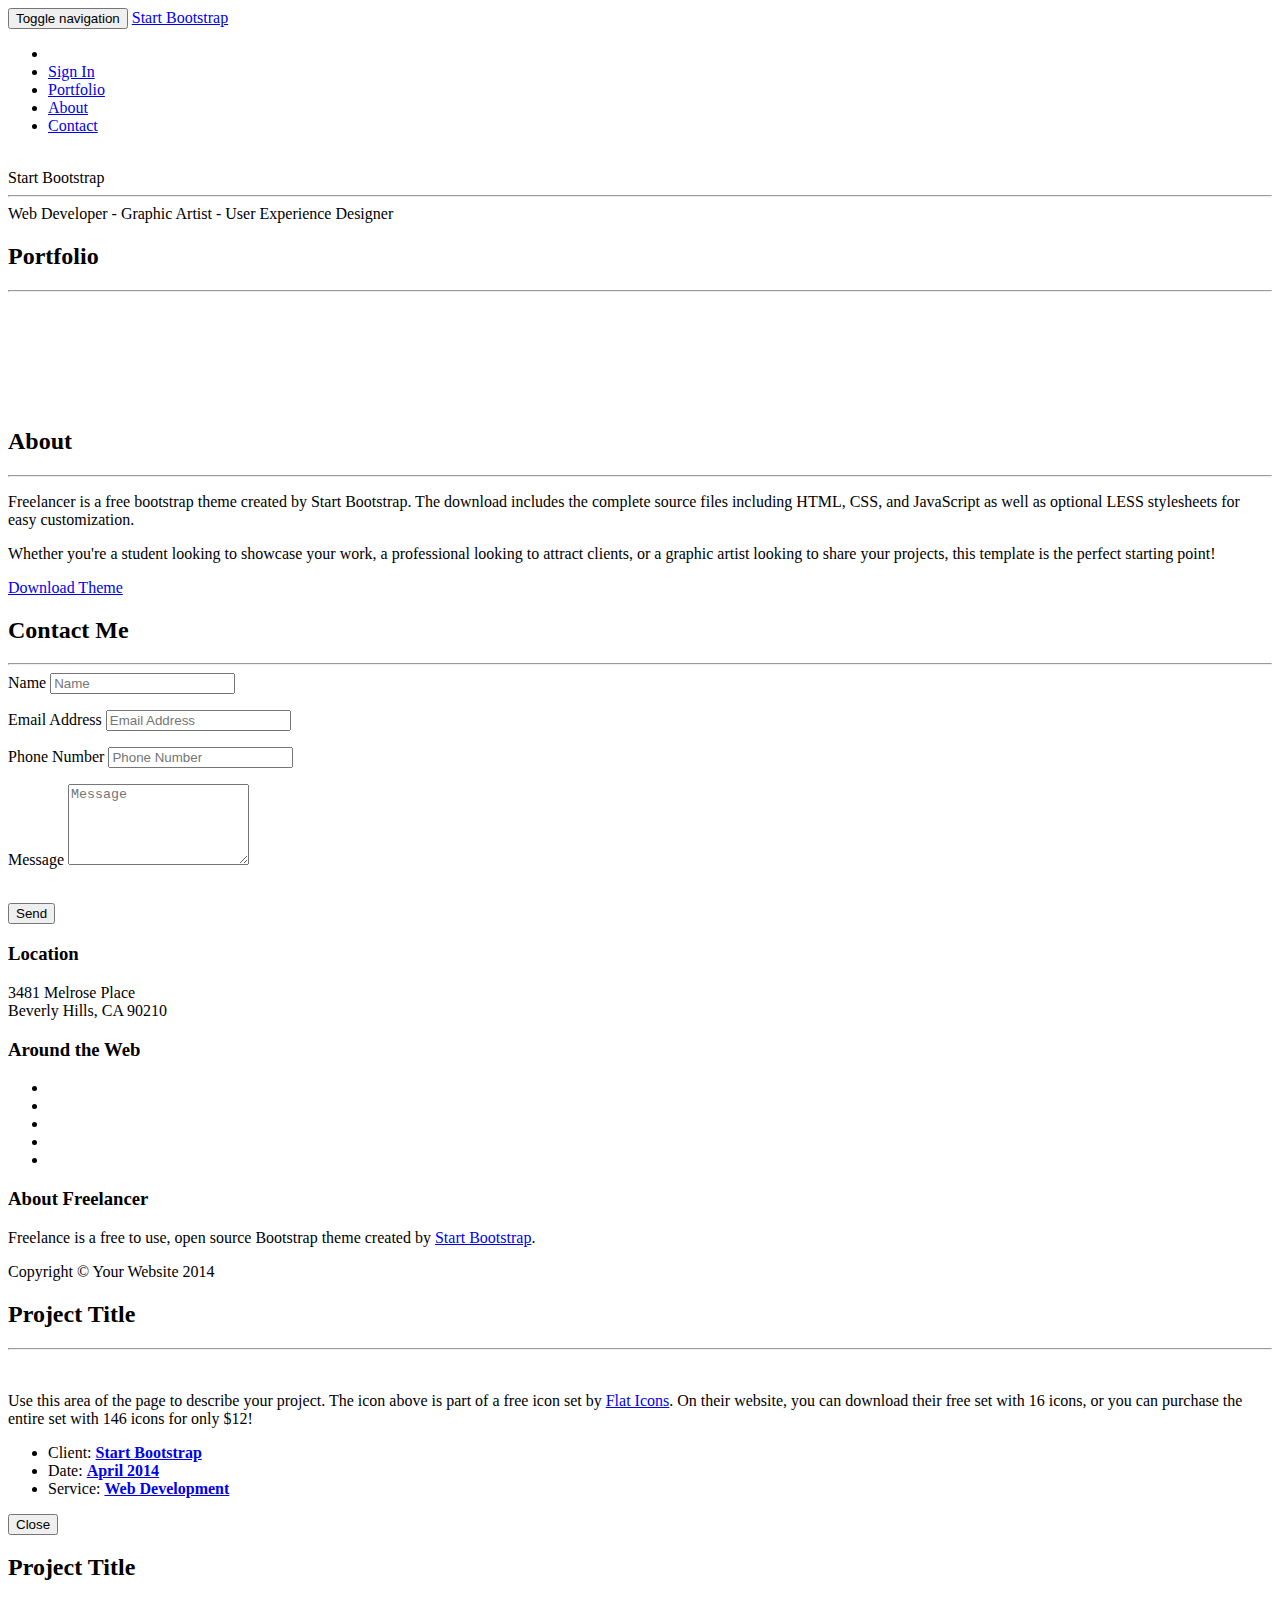
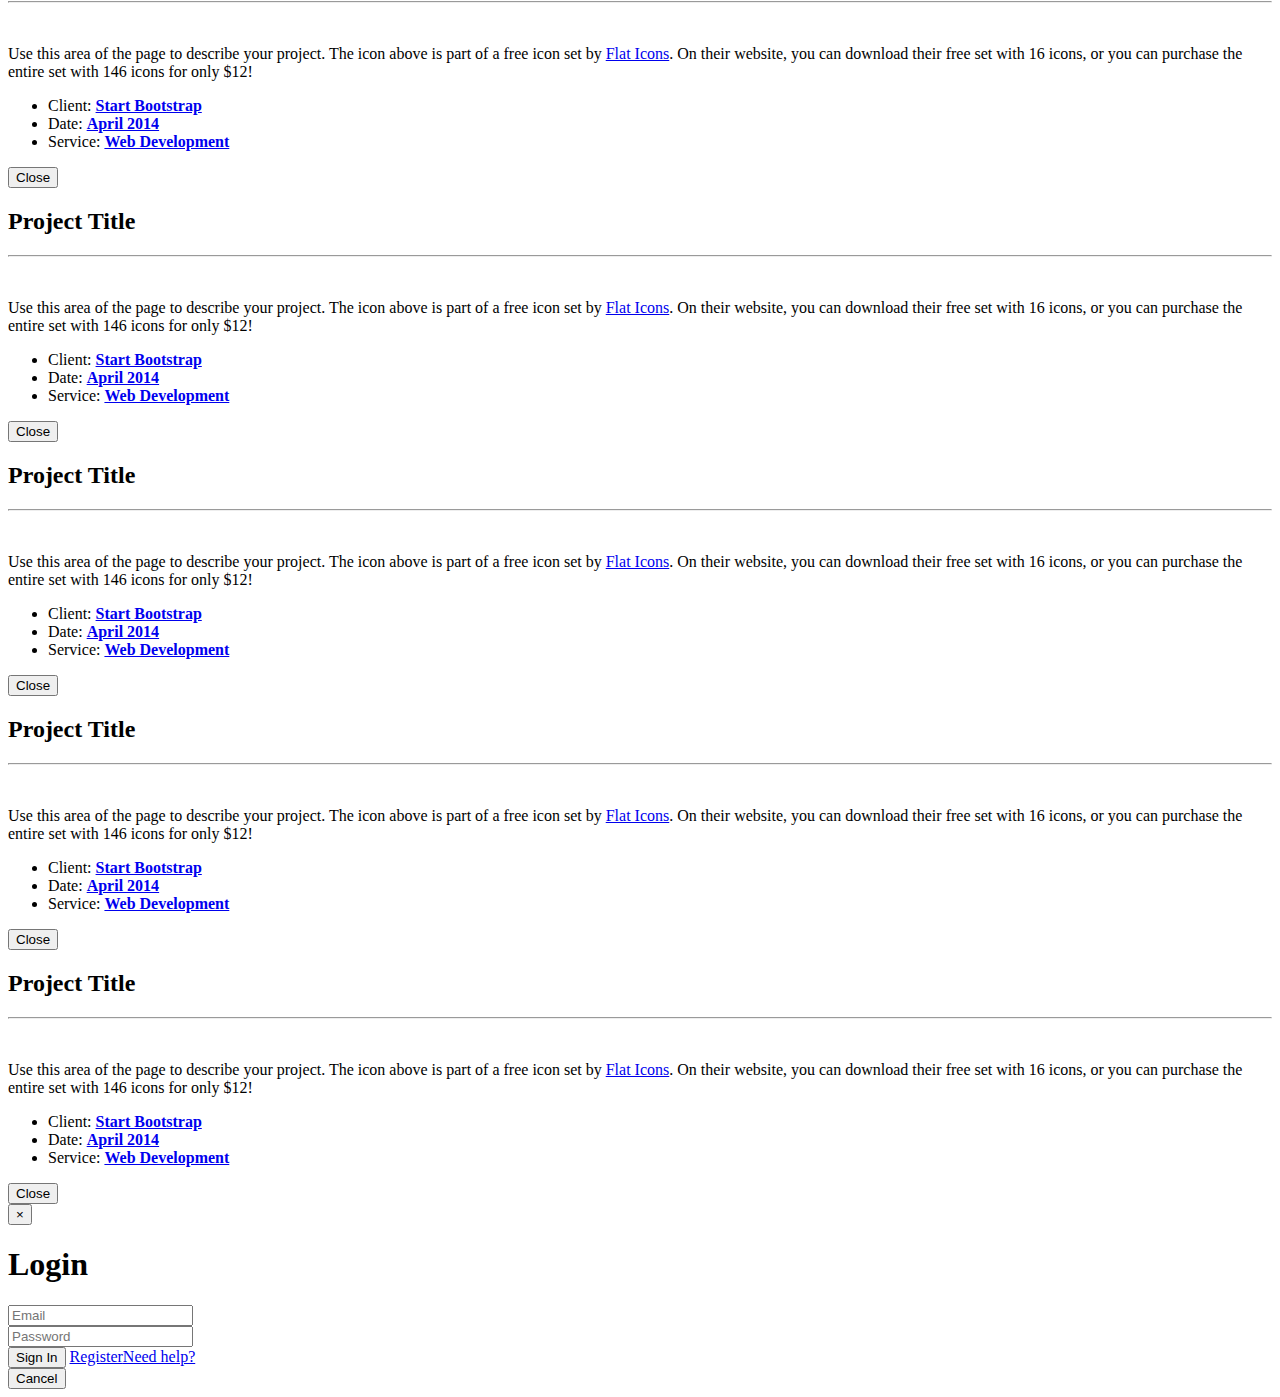
==== templates/index.html @ b5296ae6 "some minor ui changes" ====
<!DOCTYPE html>
<html lang="en">

<head>

    <meta charset="utf-8">
    <meta http-equiv="X-UA-Compatible" content="IE=edge">
    <meta name="viewport" content="width=device-width, initial-scale=1">
    <meta name="description" content="">
    <meta name="author" content="">

    <title>Freelancer - Start Bootstrap Theme</title>

    <!-- Bootstrap Core CSS - Uses Bootswatch Flatly Theme: http://bootswatch.com/flatly/ -->
    <link href="static/css/bootstrap.min.css" rel="stylesheet">

    <!-- Custom CSS -->
    <link href="static/css/freelancer.css" rel="stylesheet">

    <!-- Custom Fonts -->
    <link href="font-awesome-4.1.0/css/font-awesome.min.css" rel="stylesheet" type="text/css">
    <link href="http://fonts.googleapis.com/css?family=Montserrat:400,700" rel="stylesheet" type="text/css">
    <link href="http://fonts.googleapis.com/css?family=Lato:400,700,400italic,700italic" rel="stylesheet" type="text/css">

    <!-- HTML5 Shim and Respond.js IE8 support of HTML5 elements and media queries -->
    <!-- WARNING: Respond.js doesn't work if you view the page via file:// -->
    <!--[if lt IE 9]>
        <script src="https://oss.maxcdn.com/libs/html5shiv/3.7.0/html5shiv.js"></script>
        <script src="https://oss.maxcdn.com/libs/respond.js/1.4.2/respond.min.js"></script>
    <![endif]-->

</head>

<body id="page-top" class="index">

    <!-- Navigation -->
    <nav class="navbar navbar-default navbar-fixed-top">
        <div class="container">
            <!-- Brand and toggle get grouped for better mobile display -->
            <div class="navbar-header page-scroll">
                <button type="button" class="navbar-toggle" data-toggle="collapse" data-target="#bs-example-navbar-collapse-1">
                    <span class="sr-only">Toggle navigation</span>
                    <span class="icon-bar"></span>
                    <span class="icon-bar"></span>
                    <span class="icon-bar"></span>
                </button>
                <a class="navbar-brand" href="#page-top">Start Bootstrap</a>
            </div>

            <!-- Collect the nav links, forms, and other content for toggling -->
            <div class="collapse navbar-collapse" id="bs-example-navbar-collapse-1">
                <ul class="nav navbar-nav navbar-right">
                    <li class="hidden">
                        <a href="#page-top"></a>
                    </li>
                    <li class="page-scroll">
                        <a href="#signin_modal" class="portfolio-link" data-toggle="modal">Sign In</a>
                    </li>
                    <li class="page-scroll">
                        <a href="#portfolio">Portfolio</a>
                    </li>
                    <li class="page-scroll">
                        <a href="#about">About</a>
                    </li>
                    <li class="page-scroll">
                        <a href="#contact">Contact</a>
                    </li>
                </ul>
            </div>
            <!-- /.navbar-collapse -->
        </div>
        <!-- /.container-fluid -->
    </nav>

    <!-- Header -->
    <header>
        <div class="container">
            <div class="row">
                <div class="col-lg-12">
                    <img class="img-responsive" src="static/img/profile.png" alt="">
                    <div class="intro-text">
                        <span class="name">Start Bootstrap</span>
                        <hr class="star-light">
                        <span class="skills">Web Developer - Graphic Artist - User Experience Designer</span>
                    </div>
                </div>
            </div>
        </div>
    </header>

    <!-- Portfolio Grid Section -->
    <section id="portfolio">
        <div class="container">
            <div class="row">
                <div class="col-lg-12 text-center">
                    <h2>Portfolio</h2>
                    <hr class="star-primary">
                </div>
            </div>
            <div class="row">
                <div class="col-sm-4 portfolio-item">
                    <a href="#portfolioModal1" class="portfolio-link" data-toggle="modal">
                        <div class="caption">
                            <div class="caption-content">
                                <i class="fa fa-search-plus fa-3x"></i>
                            </div>
                        </div>
                        <img src="static/img/portfolio/cabin.png" class="img-responsive" alt="">
                    </a>
                </div>
                <div class="col-sm-4 portfolio-item">
                    <a href="#portfolioModal2" class="portfolio-link" data-toggle="modal">
                        <div class="caption">
                            <div class="caption-content">
                                <i class="fa fa-search-plus fa-3x"></i>
                            </div>
                        </div>
                        <img src="static/img/portfolio/cake.png" class="img-responsive" alt="">
                    </a>
                </div>
                <div class="col-sm-4 portfolio-item">
                    <a href="#portfolioModal3" class="portfolio-link" data-toggle="modal">
                        <div class="caption">
                            <div class="caption-content">
                                <i class="fa fa-search-plus fa-3x"></i>
                            </div>
                        </div>
                        <img src="static/img/portfolio/circus.png" class="img-responsive" alt="">
                    </a>
                </div>
                <div class="col-sm-4 portfolio-item">
                    <a href="#portfolioModal4" class="portfolio-link" data-toggle="modal">
                        <div class="caption">
                            <div class="caption-content">
                                <i class="fa fa-search-plus fa-3x"></i>
                            </div>
                        </div>
                        <img src="static/img/portfolio/game.png" class="img-responsive" alt="">
                    </a>
                </div>
                <div class="col-sm-4 portfolio-item">
                    <a href="#portfolioModal5" class="portfolio-link" data-toggle="modal">
                        <div class="caption">
                            <div class="caption-content">
                                <i class="fa fa-search-plus fa-3x"></i>
                            </div>
                        </div>
                        <img src="static/img/portfolio/safe.png" class="img-responsive" alt="">
                    </a>
                </div>
                <div class="col-sm-4 portfolio-item">
                    <a href="#portfolioModal6" class="portfolio-link" data-toggle="modal">
                        <div class="caption">
                            <div class="caption-content">
                                <i class="fa fa-search-plus fa-3x"></i>
                            </div>
                        </div>
                        <img src="static/img/portfolio/submarine.png" class="img-responsive" alt="">
                    </a>
                </div>
            </div>
        </div>
    </section>

    <!-- About Section -->
    <section class="success" id="about">
        <div class="container">
            <div class="row">
                <div class="col-lg-12 text-center">
                    <h2>About</h2>
                    <hr class="star-light">
                </div>
            </div>
            <div class="row">
                <div class="col-lg-4 col-lg-offset-2">
                    <p>Freelancer is a free bootstrap theme created by Start Bootstrap. The download includes the complete source files including HTML, CSS, and JavaScript as well as optional LESS stylesheets for easy customization.</p>
                </div>
                <div class="col-lg-4">
                    <p>Whether you're a student looking to showcase your work, a professional looking to attract clients, or a graphic artist looking to share your projects, this template is the perfect starting point!</p>
                </div>
                <div class="col-lg-8 col-lg-offset-2 text-center">
                    <a href="#" class="btn btn-lg btn-outline">
                        <i class="fa fa-download"></i> Download Theme
                    </a>
                </div>
            </div>
        </div>
    </section>

    <!-- Contact Section -->
    <section id="contact">
        <div class="container">
            <div class="row">
                <div class="col-lg-12 text-center">
                    <h2>Contact Me</h2>
                    <hr class="star-primary">
                </div>
            </div>
            <div class="row">
                <div class="col-lg-8 col-lg-offset-2">
                    <!-- To configure the contact form email address, go to mail/contact_me.php and update the email address in the PHP file on line 19. -->
                    <!-- The form should work on most web servers, but if the form is not working you may need to configure your web server differently. -->
                    <form name="sentMessage" id="contactForm" novalidate>
                        <div class="row control-group">
                            <div class="form-group col-xs-12 floating-label-form-group controls">
                                <label>Name</label>
                                <input type="text" class="form-control" placeholder="Name" id="name" required data-validation-required-message="Please enter your name.">
                                <p class="help-block text-danger"></p>
                            </div>
                        </div>
                        <div class="row control-group">
                            <div class="form-group col-xs-12 floating-label-form-group controls">
                                <label>Email Address</label>
                                <input type="email" class="form-control" placeholder="Email Address" id="email" required data-validation-required-message="Please enter your email address.">
                                <p class="help-block text-danger"></p>
                            </div>
                        </div>
                        <div class="row control-group">
                            <div class="form-group col-xs-12 floating-label-form-group controls">
                                <label>Phone Number</label>
                                <input type="tel" class="form-control" placeholder="Phone Number" id="phone" required data-validation-required-message="Please enter your phone number.">
                                <p class="help-block text-danger"></p>
                            </div>
                        </div>
                        <div class="row control-group">
                            <div class="form-group col-xs-12 floating-label-form-group controls">
                                <label>Message</label>
                                <textarea rows="5" class="form-control" placeholder="Message" id="message" required data-validation-required-message="Please enter a message."></textarea>
                                <p class="help-block text-danger"></p>
                            </div>
                        </div>
                        <br>
                        <div id="success"></div>
                        <div class="row">
                            <div class="form-group col-xs-12">
                                <button type="submit" class="btn btn-success btn-lg">Send</button>
                            </div>
                        </div>
                    </form>
                </div>
            </div>
        </div>
    </section>

    <!-- Footer -->
    <footer class="text-center">
        <div class="footer-above">
            <div class="container">
                <div class="row">
                    <div class="footer-col col-md-4">
                        <h3>Location</h3>
                        <p>3481 Melrose Place<br>Beverly Hills, CA 90210</p>
                    </div>
                    <div class="footer-col col-md-4">
                        <h3>Around the Web</h3>
                        <ul class="list-inline">
                            <li>
                                <a href="#" class="btn-social btn-outline"><i class="fa fa-fw fa-facebook"></i></a>
                            </li>
                            <li>
                                <a href="#" class="btn-social btn-outline"><i class="fa fa-fw fa-google-plus"></i></a>
                            </li>
                            <li>
                                <a href="#" class="btn-social btn-outline"><i class="fa fa-fw fa-twitter"></i></a>
                            </li>
                            <li>
                                <a href="#" class="btn-social btn-outline"><i class="fa fa-fw fa-linkedin"></i></a>
                            </li>
                            <li>
                                <a href="#" class="btn-social btn-outline"><i class="fa fa-fw fa-dribbble"></i></a>
                            </li>
                        </ul>
                    </div>
                    <div class="footer-col col-md-4">
                        <h3>About Freelancer</h3>
                        <p>Freelance is a free to use, open source Bootstrap theme created by <a href="http://startbootstrap.com">Start Bootstrap</a>.</p>
                    </div>
                </div>
            </div>
        </div>
        <div class="footer-below">
            <div class="container">
                <div class="row">
                    <div class="col-lg-12">
                        Copyright &copy; Your Website 2014
                    </div>
                </div>
            </div>
        </div>
    </footer>

    <!-- Scroll to Top Button (Only visible on small and extra-small screen sizes) -->
    <div class="scroll-top page-scroll visible-xs visble-sm">
        <a class="btn btn-primary" href="#page-top">
            <i class="fa fa-chevron-up"></i>
        </a>
    </div>

    <!-- Portfolio Modals -->
    <div class="portfolio-modal modal fade" id="portfolioModal1" tabindex="-1" role="dialog" aria-hidden="true">
        <div class="modal-content">
            <div class="close-modal" data-dismiss="modal">
                <div class="lr">
                    <div class="rl">
                    </div>
                </div>
            </div>
            <div class="container">
                <div class="row">
                    <div class="col-lg-8 col-lg-offset-2">
                        <div class="modal-body">
                            <h2>Project Title</h2>
                            <hr class="star-primary">
                            <img src="static/img/portfolio/cabin.png" class="img-responsive img-centered" alt="">
                            <p>Use this area of the page to describe your project. The icon above is part of a free icon set by <a href="https://sellfy.com/p/8Q9P/jV3VZ/">Flat Icons</a>. On their website, you can download their free set with 16 icons, or you can purchase the entire set with 146 icons for only $12!</p>
                            <ul class="list-inline item-details">
                                <li>Client:
                                    <strong><a href="http://startbootstrap.com">Start Bootstrap</a>
                                    </strong>
                                </li>
                                <li>Date:
                                    <strong><a href="http://startbootstrap.com">April 2014</a>
                                    </strong>
                                </li>
                                <li>Service:
                                    <strong><a href="http://startbootstrap.com">Web Development</a>
                                    </strong>
                                </li>
                            </ul>
                            <button type="button" class="btn btn-default" data-dismiss="modal"><i class="fa fa-times"></i> Close</button>
                        </div>
                    </div>
                </div>
            </div>
        </div>
    </div>
    <div class="portfolio-modal modal fade" id="portfolioModal2" tabindex="-1" role="dialog" aria-hidden="true">
        <div class="modal-content">
            <div class="close-modal" data-dismiss="modal">
                <div class="lr">
                    <div class="rl">
                    </div>
                </div>
            </div>
            <div class="container">
                <div class="row">
                    <div class="col-lg-8 col-lg-offset-2">
                        <div class="modal-body">
                            <h2>Project Title</h2>
                            <hr class="star-primary">
                            <img src="static/img/portfolio/cake.png" class="img-responsive img-centered" alt="">
                            <p>Use this area of the page to describe your project. The icon above is part of a free icon set by <a href="https://sellfy.com/p/8Q9P/jV3VZ/">Flat Icons</a>. On their website, you can download their free set with 16 icons, or you can purchase the entire set with 146 icons for only $12!</p>
                            <ul class="list-inline item-details">
                                <li>Client:
                                    <strong><a href="http://startbootstrap.com">Start Bootstrap</a>
                                    </strong>
                                </li>
                                <li>Date:
                                    <strong><a href="http://startbootstrap.com">April 2014</a>
                                    </strong>
                                </li>
                                <li>Service:
                                    <strong><a href="http://startbootstrap.com">Web Development</a>
                                    </strong>
                                </li>
                            </ul>
                            <button type="button" class="btn btn-default" data-dismiss="modal"><i class="fa fa-times"></i> Close</button>
                        </div>
                    </div>
                </div>
            </div>
        </div>
    </div>
    <div class="portfolio-modal modal fade" id="portfolioModal3" tabindex="-1" role="dialog" aria-hidden="true">
        <div class="modal-content">
            <div class="close-modal" data-dismiss="modal">
                <div class="lr">
                    <div class="rl">
                    </div>
                </div>
            </div>
            <div class="container">
                <div class="row">
                    <div class="col-lg-8 col-lg-offset-2">
                        <div class="modal-body">
                            <h2>Project Title</h2>
                            <hr class="star-primary">
                            <img src="static/img/portfolio/circus.png" class="img-responsive img-centered" alt="">
                            <p>Use this area of the page to describe your project. The icon above is part of a free icon set by <a href="https://sellfy.com/p/8Q9P/jV3VZ/">Flat Icons</a>. On their website, you can download their free set with 16 icons, or you can purchase the entire set with 146 icons for only $12!</p>
                            <ul class="list-inline item-details">
                                <li>Client:
                                    <strong><a href="http://startbootstrap.com">Start Bootstrap</a>
                                    </strong>
                                </li>
                                <li>Date:
                                    <strong><a href="http://startbootstrap.com">April 2014</a>
                                    </strong>
                                </li>
                                <li>Service:
                                    <strong><a href="http://startbootstrap.com">Web Development</a>
                                    </strong>
                                </li>
                            </ul>
                            <button type="button" class="btn btn-default" data-dismiss="modal"><i class="fa fa-times"></i> Close</button>
                        </div>
                    </div>
                </div>
            </div>
        </div>
    </div>
    <div class="portfolio-modal modal fade" id="portfolioModal4" tabindex="-1" role="dialog" aria-hidden="true">
        <div class="modal-content">
            <div class="close-modal" data-dismiss="modal">
                <div class="lr">
                    <div class="rl">
                    </div>
                </div>
            </div>
            <div class="container">
                <div class="row">
                    <div class="col-lg-8 col-lg-offset-2">
                        <div class="modal-body">
                            <h2>Project Title</h2>
                            <hr class="star-primary">
                            <img src="static/img/portfolio/game.png" class="img-responsive img-centered" alt="">
                            <p>Use this area of the page to describe your project. The icon above is part of a free icon set by <a href="https://sellfy.com/p/8Q9P/jV3VZ/">Flat Icons</a>. On their website, you can download their free set with 16 icons, or you can purchase the entire set with 146 icons for only $12!</p>
                            <ul class="list-inline item-details">
                                <li>Client:
                                    <strong><a href="http://startbootstrap.com">Start Bootstrap</a>
                                    </strong>
                                </li>
                                <li>Date:
                                    <strong><a href="http://startbootstrap.com">April 2014</a>
                                    </strong>
                                </li>
                                <li>Service:
                                    <strong><a href="http://startbootstrap.com">Web Development</a>
                                    </strong>
                                </li>
                            </ul>
                            <button type="button" class="btn btn-default" data-dismiss="modal"><i class="fa fa-times"></i> Close</button>
                        </div>
                    </div>
                </div>
            </div>
        </div>
    </div>
    <div class="portfolio-modal modal fade" id="portfolioModal5" tabindex="-1" role="dialog" aria-hidden="true">
        <div class="modal-content">
            <div class="close-modal" data-dismiss="modal">
                <div class="lr">
                    <div class="rl">
                    </div>
                </div>
            </div>
            <div class="container">
                <div class="row">
                    <div class="col-lg-8 col-lg-offset-2">
                        <div class="modal-body">
                            <h2>Project Title</h2>
                            <hr class="star-primary">
                            <img src="static/img/portfolio/safe.png" class="img-responsive img-centered" alt="">
                            <p>Use this area of the page to describe your project. The icon above is part of a free icon set by <a href="https://sellfy.com/p/8Q9P/jV3VZ/">Flat Icons</a>. On their website, you can download their free set with 16 icons, or you can purchase the entire set with 146 icons for only $12!</p>
                            <ul class="list-inline item-details">
                                <li>Client:
                                    <strong><a href="http://startbootstrap.com">Start Bootstrap</a>
                                    </strong>
                                </li>
                                <li>Date:
                                    <strong><a href="http://startbootstrap.com">April 2014</a>
                                    </strong>
                                </li>
                                <li>Service:
                                    <strong><a href="http://startbootstrap.com">Web Development</a>
                                    </strong>
                                </li>
                            </ul>
                            <button type="button" class="btn btn-default" data-dismiss="modal"><i class="fa fa-times"></i> Close</button>
                        </div>
                    </div>
                </div>
            </div>
        </div>
    </div>
    <div class="portfolio-modal modal fade" id="portfolioModal6" tabindex="-1" role="dialog" aria-hidden="true">
        <div class="modal-content">
            <div class="close-modal" data-dismiss="modal">
                <div class="lr">
                    <div class="rl">
                    </div>
                </div>
            </div>
            <div class="container">
                <div class="row">
                    <div class="col-lg-8 col-lg-offset-2">
                        <div class="modal-body">
                            <h2>Project Title</h2>
                            <hr class="star-primary">
                            <img src="static/img/portfolio/submarine.png" class="img-responsive img-centered" alt="">
                            <p>Use this area of the page to describe your project. The icon above is part of a free icon set by <a href="https://sellfy.com/p/8Q9P/jV3VZ/">Flat Icons</a>. On their website, you can download their free set with 16 icons, or you can purchase the entire set with 146 icons for only $12!</p>
                            <ul class="list-inline item-details">
                                <li>Client:
                                    <strong><a href="http://startbootstrap.com">Start Bootstrap</a>
                                    </strong>
                                </li>
                                <li>Date:
                                    <strong><a href="http://startbootstrap.com">April 2014</a>
                                    </strong>
                                </li>
                                <li>Service:
                                    <strong><a href="http://startbootstrap.com">Web Development</a>
                                    </strong>
                                </li>
                            </ul>
                            <button type="button" class="btn btn-default" data-dismiss="modal"><i class="fa fa-times"></i> Close</button>
                        </div>
                    </div>
                </div>
            </div>
        </div>
    </div>

    <div class="portfolio-modal modal fade" id="signin_modal" tabindex="-1" role="dialog" aria-hidden="true">
        <div class="modal-content">
            <div class="close-modal" data-dismiss="modal">
                <div class="lr">
                    <div class="rl">
                    </div>
                </div>
            </div>
            <div class="container">
                <div class="row">
                    <div class="col-lg-8 col-lg-offset-2">
                        <div class="modal-header">
                            <button type="button" class="close" data-dismiss="modal" aria-hidden="true">×</button>
                            <h1 class="text-center">Login</h1>
                        </div>
                        <div class="modal-body">
                            <form class="form col-md-12 center-block">
                            <div class="form-group">
                              <input type="text" class="form-control input-lg" placeholder="Email">
                            </div>
                            <div class="form-group">
                              <input type="password" class="form-control input-lg" placeholder="Password">
                            </div>
                            <div class="form-group">
                              <button class="btn btn-primary btn-lg btn-block">Sign In</button>
                              <span class="pull-right"><a href="#">Register</a></span><span><a href="#">Need help?</a></span>
                            </div>
                          </form>
                        </div>
                        <div class="modal-footer">
                            <div class="col-md-12">
                            <button class="btn" data-dismiss="modal" aria-hidden="true">Cancel</button>
                            </div>
                        </div>
                    </div>
                </div>
            </div>
        </div>
    </div>

    <!-- jQuery Version 1.11.0 -->
    <script src="static/js/jquery-1.11.0.js"></script>

    <!-- Bootstrap Core JavaScript -->
    <script src="static/js/bootstrap.min.js"></script>

    <!-- Plugin JavaScript -->
    <script src="http://cdnjs.cloudflare.com/ajax/libs/jquery-easing/1.3/jquery.easing.min.js"></script>
    <script src="static/js/classie.js"></script>
    <script src="static/js/cbpAnimatedHeader.js"></script>

    <!-- Contact Form JavaScript -->
    <script src="static/js/jqBootstrapValidation.js"></script>
    <script src="static/js/contact_me.js"></script>

    <!-- Custom Theme JavaScript -->
    <script src="static/js/freelancer.js"></script>

</body>

</html>
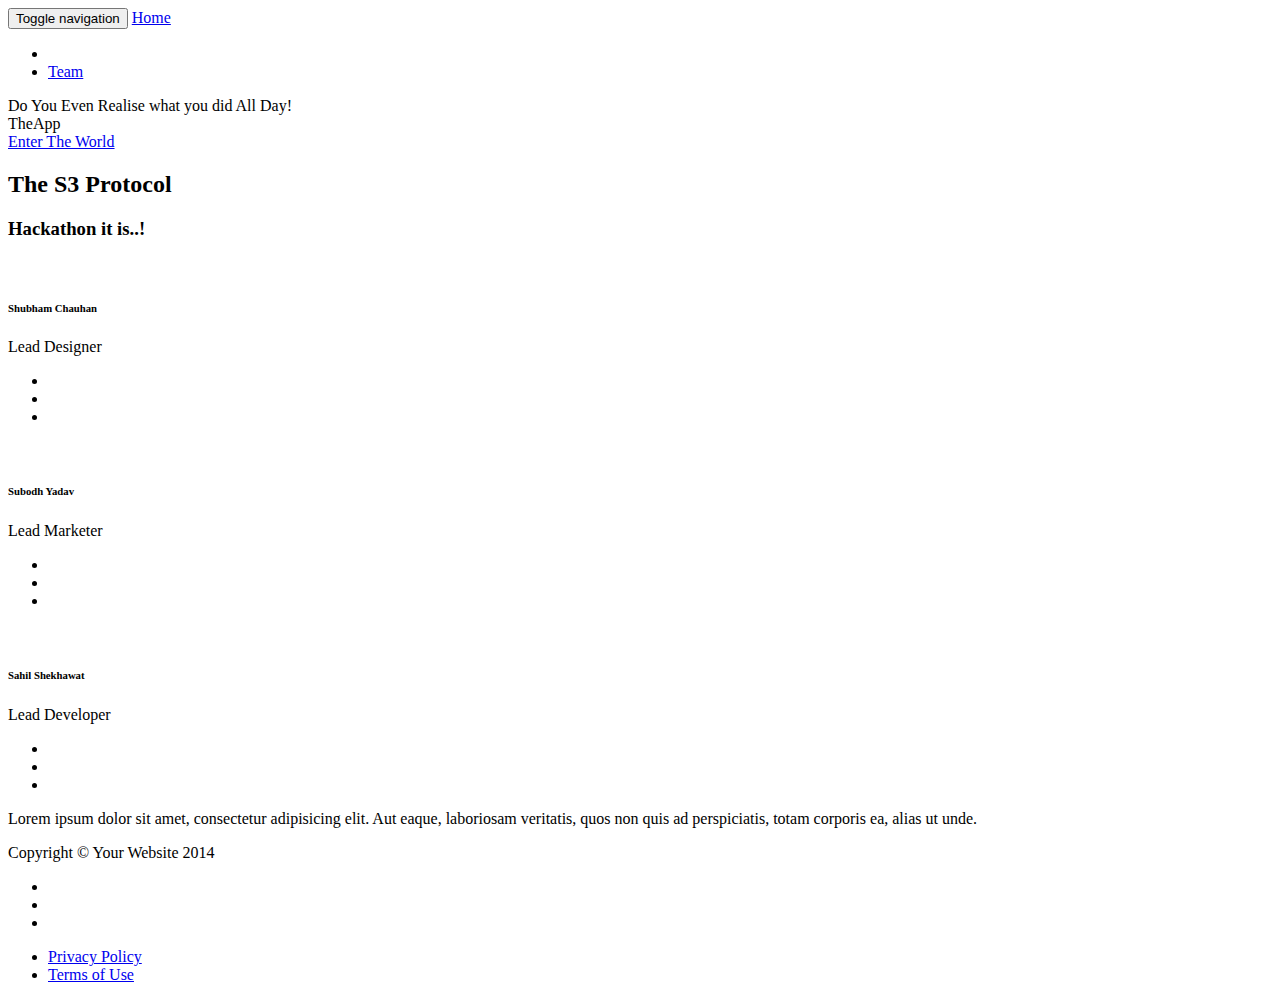
==== commit 3cb30ea9: "frontend initial stage" ====
--- a/templates/index.html
+++ b/templates/index.html
@@ -2,25 +2,26 @@
 <html lang="en">
 
 <head>
-
     <meta charset="utf-8">
     <meta http-equiv="X-UA-Compatible" content="IE=edge">
     <meta name="viewport" content="width=device-width, initial-scale=1">
     <meta name="description" content="">
     <meta name="author" content="">
 
-    <title>Freelancer - Start Bootstrap Theme</title>
+    <title>Shubham Chauhan</title>
 
-    <!-- Bootstrap Core CSS - Uses Bootswatch Flatly Theme: http://bootswatch.com/flatly/ -->
-    <link href="static/css/bootstrap.min.css" rel="stylesheet">
+    <!-- Bootstrap Core CSS -->
+    <link href="css/bootstrap.min.css" rel="stylesheet">
 
     <!-- Custom CSS -->
-    <link href="static/css/freelancer.css" rel="stylesheet">
+    <link href="css/agency.css" rel="stylesheet">
 
     <!-- Custom Fonts -->
     <link href="font-awesome-4.1.0/css/font-awesome.min.css" rel="stylesheet" type="text/css">
     <link href="http://fonts.googleapis.com/css?family=Montserrat:400,700" rel="stylesheet" type="text/css">
-    <link href="http://fonts.googleapis.com/css?family=Lato:400,700,400italic,700italic" rel="stylesheet" type="text/css">
+    <link href='http://fonts.googleapis.com/css?family=Kaushan+Script' rel='stylesheet' type='text/css'>
+    <link href='http://fonts.googleapis.com/css?family=Droid+Serif:400,700,400italic,700italic' rel='stylesheet' type='text/css'>
+    <link href='http://fonts.googleapis.com/css?family=Roboto+Slab:400,100,300,700' rel='stylesheet' type='text/css'>
 
     <!-- HTML5 Shim and Respond.js IE8 support of HTML5 elements and media queries -->
     <!-- WARNING: Respond.js doesn't work if you view the page via file:// -->
@@ -44,7 +45,7 @@
                     <span class="icon-bar"></span>
                     <span class="icon-bar"></span>
                 </button>
-                <a class="navbar-brand" href="#page-top">Start Bootstrap</a>
+                <a class="navbar-brand page-scroll" href="#page-top">Home</a>
             </div>
 
             <!-- Collect the nav links, forms, and other content for toggling -->
@@ -53,17 +54,8 @@
                     <li class="hidden">
                         <a href="#page-top"></a>
                     </li>
-                    <li class="page-scroll">
-                        <a href="#signin_modal" class="portfolio-link" data-toggle="modal">Sign In</a>
-                    </li>
-                    <li class="page-scroll">
-                        <a href="#portfolio">Portfolio</a>
-                    </li>
-                    <li class="page-scroll">
-                        <a href="#about">About</a>
-                    </li>
-                    <li class="page-scroll">
-                        <a href="#contact">Contact</a>
+                    <li>
+                        <a class="page-scroll" href="#team">Team</a>
                     </li>
                 </ul>
             </div>
@@ -75,509 +67,126 @@
     <!-- Header -->
     <header>
         <div class="container">
-            <div class="row">
-                <div class="col-lg-12">
-                    <img class="img-responsive" src="static/img/profile.png" alt="">
-                    <div class="intro-text">
-                        <span class="name">Start Bootstrap</span>
-                        <hr class="star-light">
-                        <span class="skills">Web Developer - Graphic Artist - User Experience Designer</span>
-                    </div>
-                </div>
+            <div class="intro-text">
+                <div class="intro-lead-in">Do You Even Realise what you did All Day!</div>
+                <div class="intro-heading">TheApp</div>
+                <a href="data/index.html" class="page-scroll btn btn-xl">Enter The World</a>
             </div>
         </div>
     </header>
 
-    <!-- Portfolio Grid Section -->
-    <section id="portfolio">
+
+    <!-- Team Section -->
+    <section id="team" class="bg-light-gray">
         <div class="container">
             <div class="row">
                 <div class="col-lg-12 text-center">
-                    <h2>Portfolio</h2>
-                    <hr class="star-primary">
+                    <h2 class="section-heading">The S3 Protocol</h2>
+                    <h3 class="section-subheading text-muted">Hackathon it is..!</h3>
                 </div>
             </div>
             <div class="row">
-                <div class="col-sm-4 portfolio-item">
-                    <a href="#portfolioModal1" class="portfolio-link" data-toggle="modal">
-                        <div class="caption">
-                            <div class="caption-content">
-                                <i class="fa fa-search-plus fa-3x"></i>
-                            </div>
-                        </div>
-                        <img src="static/img/portfolio/cabin.png" class="img-responsive" alt="">
-                    </a>
+                <div class="col-sm-4">
+                    <div class="team-member">
+                        <img src="img/team/1.jpg" class="img-responsive img-circle" alt="">
+                        <h6>Shubham Chauhan</h6>
+                        <p class="text-muted">Lead Designer</p>
+                        <ul class="list-inline social-buttons">
+                            <li><a href="#"><i class="fa fa-twitter"></i></a>
+                            </li>
+                            <li><a href="#"><i class="fa fa-facebook"></i></a>
+                            </li>
+                            <li><a href="#"><i class="fa fa-linkedin"></i></a>
+                            </li>
+                        </ul>
+                    </div>
                 </div>
-                <div class="col-sm-4 portfolio-item">
-                    <a href="#portfolioModal2" class="portfolio-link" data-toggle="modal">
-                        <div class="caption">
-                            <div class="caption-content">
-                                <i class="fa fa-search-plus fa-3x"></i>
-                            </div>
-                        </div>
-                        <img src="static/img/portfolio/cake.png" class="img-responsive" alt="">
-                    </a>
+                <div class="col-sm-4">
+                    <div class="team-member">
+                        <img src="img/team/2.jpg" class="img-responsive img-circle" alt="">
+                        <h6>Subodh Yadav</h6>
+                        <p class="text-muted">Lead Marketer</p>
+                        <ul class="list-inline social-buttons">
+                            <li><a href="#"><i class="fa fa-twitter"></i></a>
+                            </li>
+                            <li><a href="#"><i class="fa fa-facebook"></i></a>
+                            </li>
+                            <li><a href="#"><i class="fa fa-linkedin"></i></a>
+                            </li>
+                        </ul>
+                    </div>
                 </div>
-                <div class="col-sm-4 portfolio-item">
-                    <a href="#portfolioModal3" class="portfolio-link" data-toggle="modal">
-                        <div class="caption">
-                            <div class="caption-content">
-                                <i class="fa fa-search-plus fa-3x"></i>
-                            </div>
-                        </div>
-                        <img src="static/img/portfolio/circus.png" class="img-responsive" alt="">
-                    </a>
+                <div class="col-sm-4">
+                    <div class="team-member">
+                        <img src="img/team/3.jpg" class="img-responsive img-circle" alt="">
+                        <h6>Sahil Shekhawat</h6>
+                        <p class="text-muted">Lead Developer</p>
+                        <ul class="list-inline social-buttons">
+                            <li><a href="#"><i class="fa fa-twitter"></i></a>
+                            </li>
+                            <li><a href="#"><i class="fa fa-facebook"></i></a>
+                            </li>
+                            <li><a href="#"><i class="fa fa-linkedin"></i></a>
+                            </li>
+                        </ul>
+                    </div>
                 </div>
-                <div class="col-sm-4 portfolio-item">
-                    <a href="#portfolioModal4" class="portfolio-link" data-toggle="modal">
-                        <div class="caption">
-                            <div class="caption-content">
-                                <i class="fa fa-search-plus fa-3x"></i>
-                            </div>
-                        </div>
-                        <img src="static/img/portfolio/game.png" class="img-responsive" alt="">
-                    </a>
-                </div>
-                <div class="col-sm-4 portfolio-item">
-                    <a href="#portfolioModal5" class="portfolio-link" data-toggle="modal">
-                        <div class="caption">
-                            <div class="caption-content">
-                                <i class="fa fa-search-plus fa-3x"></i>
-                            </div>
-                        </div>
-                        <img src="static/img/portfolio/safe.png" class="img-responsive" alt="">
-                    </a>
-                </div>
-                <div class="col-sm-4 portfolio-item">
-                    <a href="#portfolioModal6" class="portfolio-link" data-toggle="modal">
-                        <div class="caption">
-                            <div class="caption-content">
-                                <i class="fa fa-search-plus fa-3x"></i>
-                            </div>
-                        </div>
-                        <img src="static/img/portfolio/submarine.png" class="img-responsive" alt="">
-                    </a>
+            </div>
+            <div class="row">
+                <div class="col-lg-8 col-lg-offset-2 text-center">
+                    <p class="large text-muted">Lorem ipsum dolor sit amet, consectetur adipisicing elit. Aut eaque, laboriosam veritatis, quos non quis ad perspiciatis, totam corporis ea, alias ut unde.</p>
                 </div>
             </div>
         </div>
     </section>
 
-    <!-- About Section -->
-    <section class="success" id="about">
+
+
+    <footer>
         <div class="container">
             <div class="row">
-                <div class="col-lg-12 text-center">
-                    <h2>About</h2>
-                    <hr class="star-light">
+                <div class="col-md-4">
+                    <span class="copyright">Copyright &copy; Your Website 2014</span>
                 </div>
-            </div>
-            <div class="row">
-                <div class="col-lg-4 col-lg-offset-2">
-                    <p>Freelancer is a free bootstrap theme created by Start Bootstrap. The download includes the complete source files including HTML, CSS, and JavaScript as well as optional LESS stylesheets for easy customization.</p>
+                <div class="col-md-4">
+                    <ul class="list-inline social-buttons">
+                        <li><a href="#"><i class="fa fa-twitter"></i></a>
+                        </li>
+                        <li><a href="#"><i class="fa fa-facebook"></i></a>
+                        </li>
+                        <li><a href="#"><i class="fa fa-linkedin"></i></a>
+                        </li>
+                    </ul>
                 </div>
-                <div class="col-lg-4">
-                    <p>Whether you're a student looking to showcase your work, a professional looking to attract clients, or a graphic artist looking to share your projects, this template is the perfect starting point!</p>
-                </div>
-                <div class="col-lg-8 col-lg-offset-2 text-center">
-                    <a href="#" class="btn btn-lg btn-outline">
-                        <i class="fa fa-download"></i> Download Theme
-                    </a>
-                </div>
-            </div>
-        </div>
-    </section>
-
-    <!-- Contact Section -->
-    <section id="contact">
-        <div class="container">
-            <div class="row">
-                <div class="col-lg-12 text-center">
-                    <h2>Contact Me</h2>
-                    <hr class="star-primary">
-                </div>
-            </div>
-            <div class="row">
-                <div class="col-lg-8 col-lg-offset-2">
-                    <!-- To configure the contact form email address, go to mail/contact_me.php and update the email address in the PHP file on line 19. -->
-                    <!-- The form should work on most web servers, but if the form is not working you may need to configure your web server differently. -->
-                    <form name="sentMessage" id="contactForm" novalidate>
-                        <div class="row control-group">
-                            <div class="form-group col-xs-12 floating-label-form-group controls">
-                                <label>Name</label>
-                                <input type="text" class="form-control" placeholder="Name" id="name" required data-validation-required-message="Please enter your name.">
-                                <p class="help-block text-danger"></p>
-                            </div>
-                        </div>
-                        <div class="row control-group">
-                            <div class="form-group col-xs-12 floating-label-form-group controls">
-                                <label>Email Address</label>
-                                <input type="email" class="form-control" placeholder="Email Address" id="email" required data-validation-required-message="Please enter your email address.">
-                                <p class="help-block text-danger"></p>
-                            </div>
-                        </div>
-                        <div class="row control-group">
-                            <div class="form-group col-xs-12 floating-label-form-group controls">
-                                <label>Phone Number</label>
-                                <input type="tel" class="form-control" placeholder="Phone Number" id="phone" required data-validation-required-message="Please enter your phone number.">
-                                <p class="help-block text-danger"></p>
-                            </div>
-                        </div>
-                        <div class="row control-group">
-                            <div class="form-group col-xs-12 floating-label-form-group controls">
-                                <label>Message</label>
-                                <textarea rows="5" class="form-control" placeholder="Message" id="message" required data-validation-required-message="Please enter a message."></textarea>
-                                <p class="help-block text-danger"></p>
-                            </div>
-                        </div>
-                        <br>
-                        <div id="success"></div>
-                        <div class="row">
-                            <div class="form-group col-xs-12">
-                                <button type="submit" class="btn btn-success btn-lg">Send</button>
-                            </div>
-                        </div>
-                    </form>
-                </div>
-            </div>
-        </div>
-    </section>
-
-    <!-- Footer -->
-    <footer class="text-center">
-        <div class="footer-above">
-            <div class="container">
-                <div class="row">
-                    <div class="footer-col col-md-4">
-                        <h3>Location</h3>
-                        <p>3481 Melrose Place<br>Beverly Hills, CA 90210</p>
-                    </div>
-                    <div class="footer-col col-md-4">
-                        <h3>Around the Web</h3>
-                        <ul class="list-inline">
-                            <li>
-                                <a href="#" class="btn-social btn-outline"><i class="fa fa-fw fa-facebook"></i></a>
-                            </li>
-                            <li>
-                                <a href="#" class="btn-social btn-outline"><i class="fa fa-fw fa-google-plus"></i></a>
-                            </li>
-                            <li>
-                                <a href="#" class="btn-social btn-outline"><i class="fa fa-fw fa-twitter"></i></a>
-                            </li>
-                            <li>
-                                <a href="#" class="btn-social btn-outline"><i class="fa fa-fw fa-linkedin"></i></a>
-                            </li>
-                            <li>
-                                <a href="#" class="btn-social btn-outline"><i class="fa fa-fw fa-dribbble"></i></a>
-                            </li>
-                        </ul>
-                    </div>
-                    <div class="footer-col col-md-4">
-                        <h3>About Freelancer</h3>
-                        <p>Freelance is a free to use, open source Bootstrap theme created by <a href="http://startbootstrap.com">Start Bootstrap</a>.</p>
-                    </div>
-                </div>
-            </div>
-        </div>
-        <div class="footer-below">
-            <div class="container">
-                <div class="row">
-                    <div class="col-lg-12">
-                        Copyright &copy; Your Website 2014
-                    </div>
+                <div class="col-md-4">
+                    <ul class="list-inline quicklinks">
+                        <li><a href="#">Privacy Policy</a>
+                        </li>
+                        <li><a href="#">Terms of Use</a>
+                        </li>
+                    </ul>
                 </div>
             </div>
         </div>
     </footer>
 
-    <!-- Scroll to Top Button (Only visible on small and extra-small screen sizes) -->
-    <div class="scroll-top page-scroll visible-xs visble-sm">
-        <a class="btn btn-primary" href="#page-top">
-            <i class="fa fa-chevron-up"></i>
-        </a>
-    </div>
-
-    <!-- Portfolio Modals -->
-    <div class="portfolio-modal modal fade" id="portfolioModal1" tabindex="-1" role="dialog" aria-hidden="true">
-        <div class="modal-content">
-            <div class="close-modal" data-dismiss="modal">
-                <div class="lr">
-                    <div class="rl">
-                    </div>
-                </div>
-            </div>
-            <div class="container">
-                <div class="row">
-                    <div class="col-lg-8 col-lg-offset-2">
-                        <div class="modal-body">
-                            <h2>Project Title</h2>
-                            <hr class="star-primary">
-                            <img src="static/img/portfolio/cabin.png" class="img-responsive img-centered" alt="">
-                            <p>Use this area of the page to describe your project. The icon above is part of a free icon set by <a href="https://sellfy.com/p/8Q9P/jV3VZ/">Flat Icons</a>. On their website, you can download their free set with 16 icons, or you can purchase the entire set with 146 icons for only $12!</p>
-                            <ul class="list-inline item-details">
-                                <li>Client:
-                                    <strong><a href="http://startbootstrap.com">Start Bootstrap</a>
-                                    </strong>
-                                </li>
-                                <li>Date:
-                                    <strong><a href="http://startbootstrap.com">April 2014</a>
-                                    </strong>
-                                </li>
-                                <li>Service:
-                                    <strong><a href="http://startbootstrap.com">Web Development</a>
-                                    </strong>
-                                </li>
-                            </ul>
-                            <button type="button" class="btn btn-default" data-dismiss="modal"><i class="fa fa-times"></i> Close</button>
-                        </div>
-                    </div>
-                </div>
-            </div>
-        </div>
-    </div>
-    <div class="portfolio-modal modal fade" id="portfolioModal2" tabindex="-1" role="dialog" aria-hidden="true">
-        <div class="modal-content">
-            <div class="close-modal" data-dismiss="modal">
-                <div class="lr">
-                    <div class="rl">
-                    </div>
-                </div>
-            </div>
-            <div class="container">
-                <div class="row">
-                    <div class="col-lg-8 col-lg-offset-2">
-                        <div class="modal-body">
-                            <h2>Project Title</h2>
-                            <hr class="star-primary">
-                            <img src="static/img/portfolio/cake.png" class="img-responsive img-centered" alt="">
-                            <p>Use this area of the page to describe your project. The icon above is part of a free icon set by <a href="https://sellfy.com/p/8Q9P/jV3VZ/">Flat Icons</a>. On their website, you can download their free set with 16 icons, or you can purchase the entire set with 146 icons for only $12!</p>
-                            <ul class="list-inline item-details">
-                                <li>Client:
-                                    <strong><a href="http://startbootstrap.com">Start Bootstrap</a>
-                                    </strong>
-                                </li>
-                                <li>Date:
-                                    <strong><a href="http://startbootstrap.com">April 2014</a>
-                                    </strong>
-                                </li>
-                                <li>Service:
-                                    <strong><a href="http://startbootstrap.com">Web Development</a>
-                                    </strong>
-                                </li>
-                            </ul>
-                            <button type="button" class="btn btn-default" data-dismiss="modal"><i class="fa fa-times"></i> Close</button>
-                        </div>
-                    </div>
-                </div>
-            </div>
-        </div>
-    </div>
-    <div class="portfolio-modal modal fade" id="portfolioModal3" tabindex="-1" role="dialog" aria-hidden="true">
-        <div class="modal-content">
-            <div class="close-modal" data-dismiss="modal">
-                <div class="lr">
-                    <div class="rl">
-                    </div>
-                </div>
-            </div>
-            <div class="container">
-                <div class="row">
-                    <div class="col-lg-8 col-lg-offset-2">
-                        <div class="modal-body">
-                            <h2>Project Title</h2>
-                            <hr class="star-primary">
-                            <img src="static/img/portfolio/circus.png" class="img-responsive img-centered" alt="">
-                            <p>Use this area of the page to describe your project. The icon above is part of a free icon set by <a href="https://sellfy.com/p/8Q9P/jV3VZ/">Flat Icons</a>. On their website, you can download their free set with 16 icons, or you can purchase the entire set with 146 icons for only $12!</p>
-                            <ul class="list-inline item-details">
-                                <li>Client:
-                                    <strong><a href="http://startbootstrap.com">Start Bootstrap</a>
-                                    </strong>
-                                </li>
-                                <li>Date:
-                                    <strong><a href="http://startbootstrap.com">April 2014</a>
-                                    </strong>
-                                </li>
-                                <li>Service:
-                                    <strong><a href="http://startbootstrap.com">Web Development</a>
-                                    </strong>
-                                </li>
-                            </ul>
-                            <button type="button" class="btn btn-default" data-dismiss="modal"><i class="fa fa-times"></i> Close</button>
-                        </div>
-                    </div>
-                </div>
-            </div>
-        </div>
-    </div>
-    <div class="portfolio-modal modal fade" id="portfolioModal4" tabindex="-1" role="dialog" aria-hidden="true">
-        <div class="modal-content">
-            <div class="close-modal" data-dismiss="modal">
-                <div class="lr">
-                    <div class="rl">
-                    </div>
-                </div>
-            </div>
-            <div class="container">
-                <div class="row">
-                    <div class="col-lg-8 col-lg-offset-2">
-                        <div class="modal-body">
-                            <h2>Project Title</h2>
-                            <hr class="star-primary">
-                            <img src="static/img/portfolio/game.png" class="img-responsive img-centered" alt="">
-                            <p>Use this area of the page to describe your project. The icon above is part of a free icon set by <a href="https://sellfy.com/p/8Q9P/jV3VZ/">Flat Icons</a>. On their website, you can download their free set with 16 icons, or you can purchase the entire set with 146 icons for only $12!</p>
-                            <ul class="list-inline item-details">
-                                <li>Client:
-                                    <strong><a href="http://startbootstrap.com">Start Bootstrap</a>
-                                    </strong>
-                                </li>
-                                <li>Date:
-                                    <strong><a href="http://startbootstrap.com">April 2014</a>
-                                    </strong>
-                                </li>
-                                <li>Service:
-                                    <strong><a href="http://startbootstrap.com">Web Development</a>
-                                    </strong>
-                                </li>
-                            </ul>
-                            <button type="button" class="btn btn-default" data-dismiss="modal"><i class="fa fa-times"></i> Close</button>
-                        </div>
-                    </div>
-                </div>
-            </div>
-        </div>
-    </div>
-    <div class="portfolio-modal modal fade" id="portfolioModal5" tabindex="-1" role="dialog" aria-hidden="true">
-        <div class="modal-content">
-            <div class="close-modal" data-dismiss="modal">
-                <div class="lr">
-                    <div class="rl">
-                    </div>
-                </div>
-            </div>
-            <div class="container">
-                <div class="row">
-                    <div class="col-lg-8 col-lg-offset-2">
-                        <div class="modal-body">
-                            <h2>Project Title</h2>
-                            <hr class="star-primary">
-                            <img src="static/img/portfolio/safe.png" class="img-responsive img-centered" alt="">
-                            <p>Use this area of the page to describe your project. The icon above is part of a free icon set by <a href="https://sellfy.com/p/8Q9P/jV3VZ/">Flat Icons</a>. On their website, you can download their free set with 16 icons, or you can purchase the entire set with 146 icons for only $12!</p>
-                            <ul class="list-inline item-details">
-                                <li>Client:
-                                    <strong><a href="http://startbootstrap.com">Start Bootstrap</a>
-                                    </strong>
-                                </li>
-                                <li>Date:
-                                    <strong><a href="http://startbootstrap.com">April 2014</a>
-                                    </strong>
-                                </li>
-                                <li>Service:
-                                    <strong><a href="http://startbootstrap.com">Web Development</a>
-                                    </strong>
-                                </li>
-                            </ul>
-                            <button type="button" class="btn btn-default" data-dismiss="modal"><i class="fa fa-times"></i> Close</button>
-                        </div>
-                    </div>
-                </div>
-            </div>
-        </div>
-    </div>
-    <div class="portfolio-modal modal fade" id="portfolioModal6" tabindex="-1" role="dialog" aria-hidden="true">
-        <div class="modal-content">
-            <div class="close-modal" data-dismiss="modal">
-                <div class="lr">
-                    <div class="rl">
-                    </div>
-                </div>
-            </div>
-            <div class="container">
-                <div class="row">
-                    <div class="col-lg-8 col-lg-offset-2">
-                        <div class="modal-body">
-                            <h2>Project Title</h2>
-                            <hr class="star-primary">
-                            <img src="static/img/portfolio/submarine.png" class="img-responsive img-centered" alt="">
-                            <p>Use this area of the page to describe your project. The icon above is part of a free icon set by <a href="https://sellfy.com/p/8Q9P/jV3VZ/">Flat Icons</a>. On their website, you can download their free set with 16 icons, or you can purchase the entire set with 146 icons for only $12!</p>
-                            <ul class="list-inline item-details">
-                                <li>Client:
-                                    <strong><a href="http://startbootstrap.com">Start Bootstrap</a>
-                                    </strong>
-                                </li>
-                                <li>Date:
-                                    <strong><a href="http://startbootstrap.com">April 2014</a>
-                                    </strong>
-                                </li>
-                                <li>Service:
-                                    <strong><a href="http://startbootstrap.com">Web Development</a>
-                                    </strong>
-                                </li>
-                            </ul>
-                            <button type="button" class="btn btn-default" data-dismiss="modal"><i class="fa fa-times"></i> Close</button>
-                        </div>
-                    </div>
-                </div>
-            </div>
-        </div>
-    </div>
-
-    <div class="portfolio-modal modal fade" id="signin_modal" tabindex="-1" role="dialog" aria-hidden="true">
-        <div class="modal-content">
-            <div class="close-modal" data-dismiss="modal">
-                <div class="lr">
-                    <div class="rl">
-                    </div>
-                </div>
-            </div>
-            <div class="container">
-                <div class="row">
-                    <div class="col-lg-8 col-lg-offset-2">
-                        <div class="modal-header">
-                            <button type="button" class="close" data-dismiss="modal" aria-hidden="true">×</button>
-                            <h1 class="text-center">Login</h1>
-                        </div>
-                        <div class="modal-body">
-                            <form class="form col-md-12 center-block">
-                            <div class="form-group">
-                              <input type="text" class="form-control input-lg" placeholder="Email">
-                            </div>
-                            <div class="form-group">
-                              <input type="password" class="form-control input-lg" placeholder="Password">
-                            </div>
-                            <div class="form-group">
-                              <button class="btn btn-primary btn-lg btn-block">Sign In</button>
-                              <span class="pull-right"><a href="#">Register</a></span><span><a href="#">Need help?</a></span>
-                            </div>
-                          </form>
-                        </div>
-                        <div class="modal-footer">
-                            <div class="col-md-12">
-                            <button class="btn" data-dismiss="modal" aria-hidden="true">Cancel</button>
-                            </div>
-                        </div>
-                    </div>
-                </div>
-            </div>
-        </div>
-    </div>
-
     <!-- jQuery Version 1.11.0 -->
-    <script src="static/js/jquery-1.11.0.js"></script>
+    <script src="js/jquery-1.11.0.js"></script>
 
     <!-- Bootstrap Core JavaScript -->
-    <script src="static/js/bootstrap.min.js"></script>
+    <script src="js/bootstrap.min.js"></script>
 
     <!-- Plugin JavaScript -->
     <script src="http://cdnjs.cloudflare.com/ajax/libs/jquery-easing/1.3/jquery.easing.min.js"></script>
-    <script src="static/js/classie.js"></script>
-    <script src="static/js/cbpAnimatedHeader.js"></script>
+    <script src="js/classie.js"></script>
+    <script src="js/cbpAnimatedHeader.js"></script>
 
     <!-- Contact Form JavaScript -->
-    <script src="static/js/jqBootstrapValidation.js"></script>
-    <script src="static/js/contact_me.js"></script>
+    <script src="js/jqBootstrapValidation.js"></script>
+    <script src="js/contact_me.js"></script>
 
     <!-- Custom Theme JavaScript -->
-    <script src="static/js/freelancer.js"></script>
+    <script src="js/agency.js"></script>
 
 </body>
-
-</html>
+</html>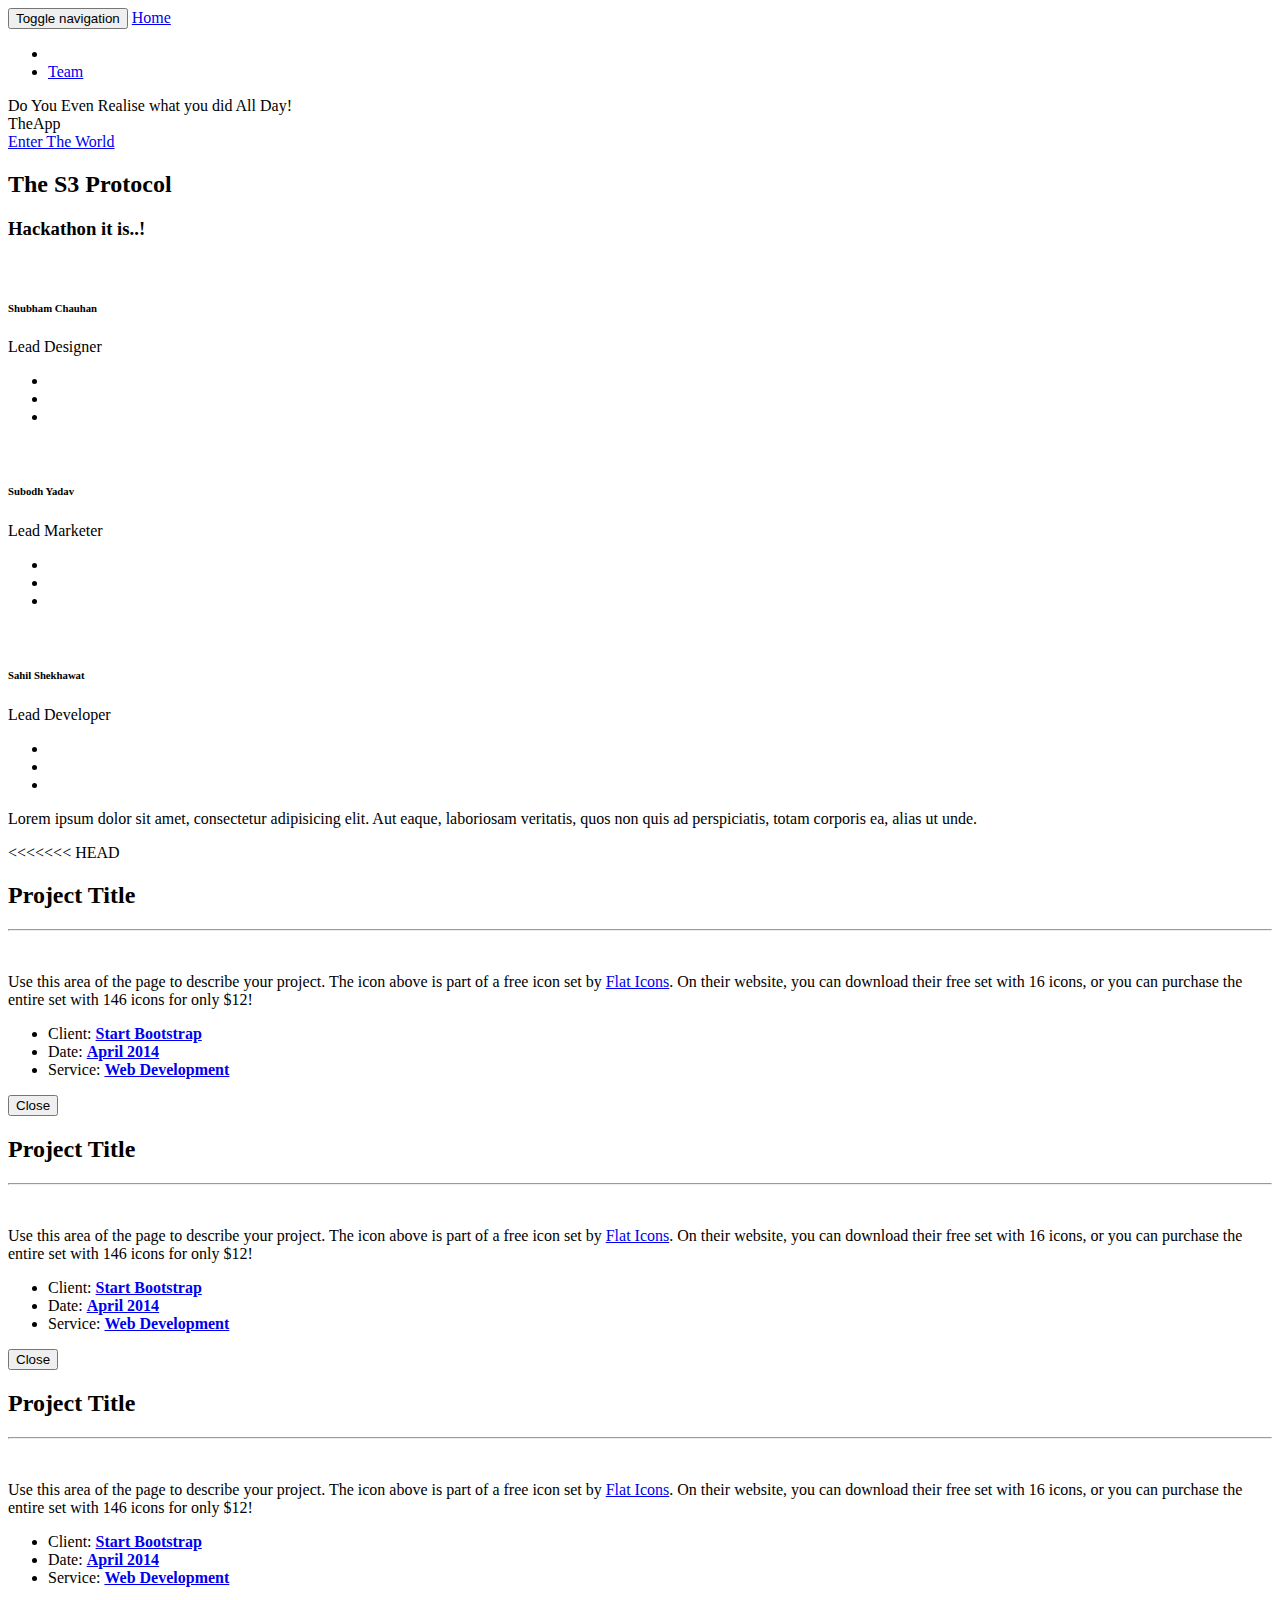
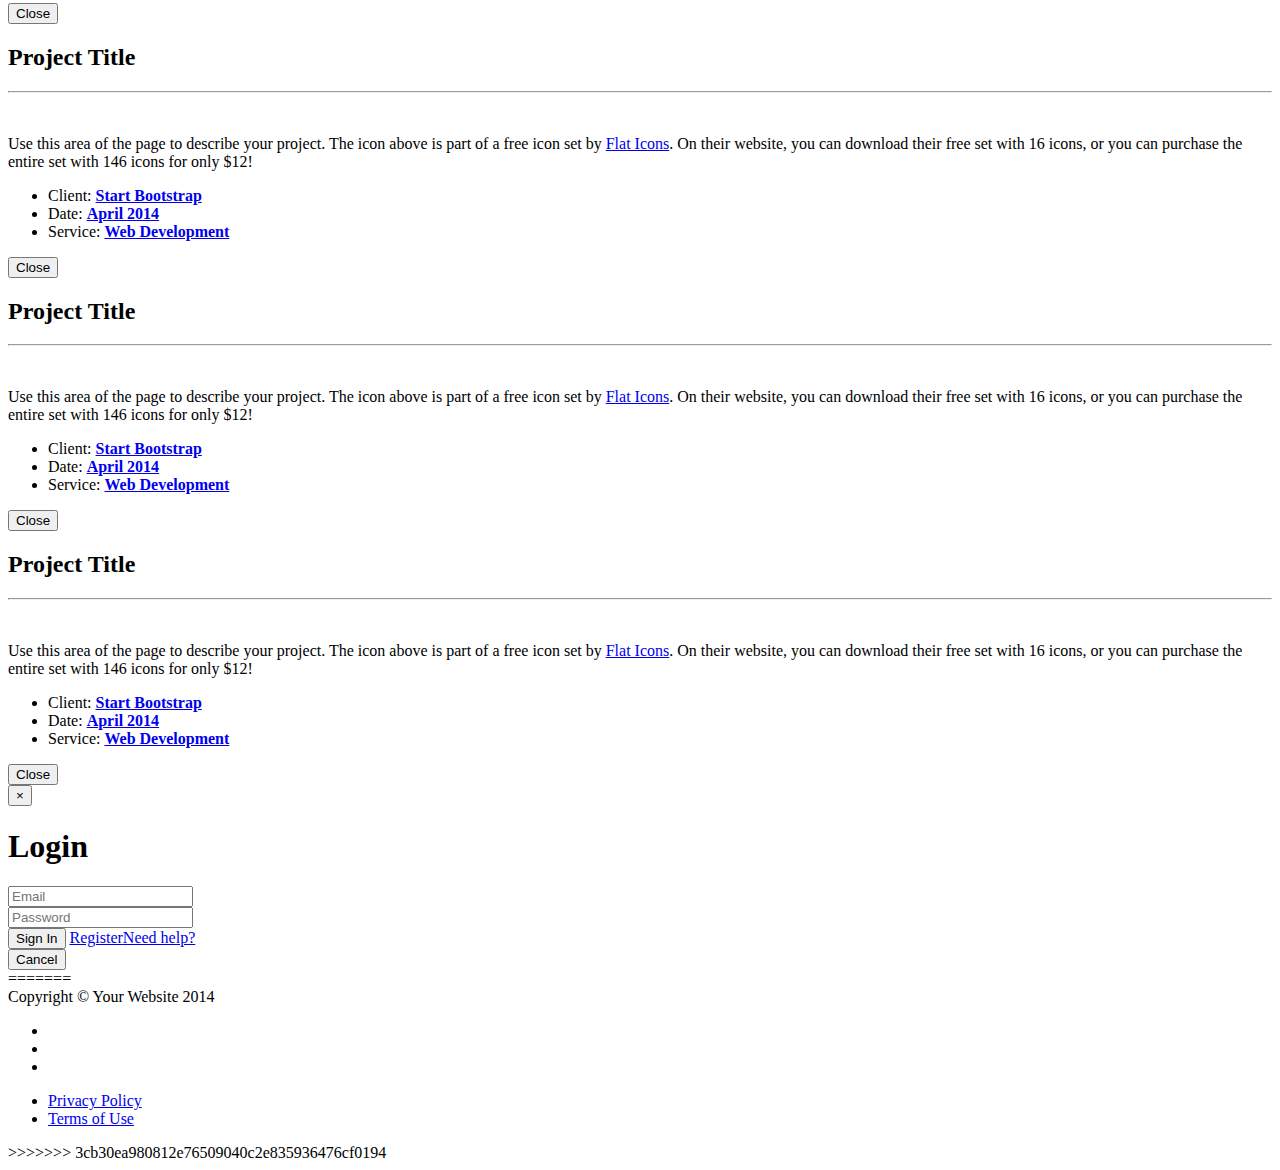
==== commit fdf6cb24: "merged" ====
--- a/templates/index.html
+++ b/templates/index.html
@@ -141,6 +141,267 @@
     </section>
 
 
+<<<<<<< HEAD
+    <!-- Portfolio Modals -->
+    <div class="portfolio-modal modal fade" id="portfolioModal1" tabindex="-1" role="dialog" aria-hidden="true">
+        <div class="modal-content">
+            <div class="close-modal" data-dismiss="modal">
+                <div class="lr">
+                    <div class="rl">
+                    </div>
+                </div>
+            </div>
+            <div class="container">
+                <div class="row">
+                    <div class="col-lg-8 col-lg-offset-2">
+                        <div class="modal-body">
+                            <h2>Project Title</h2>
+                            <hr class="star-primary">
+                            <img src="static/img/portfolio/cabin.png" class="img-responsive img-centered" alt="">
+                            <p>Use this area of the page to describe your project. The icon above is part of a free icon set by <a href="https://sellfy.com/p/8Q9P/jV3VZ/">Flat Icons</a>. On their website, you can download their free set with 16 icons, or you can purchase the entire set with 146 icons for only $12!</p>
+                            <ul class="list-inline item-details">
+                                <li>Client:
+                                    <strong><a href="http://startbootstrap.com">Start Bootstrap</a>
+                                    </strong>
+                                </li>
+                                <li>Date:
+                                    <strong><a href="http://startbootstrap.com">April 2014</a>
+                                    </strong>
+                                </li>
+                                <li>Service:
+                                    <strong><a href="http://startbootstrap.com">Web Development</a>
+                                    </strong>
+                                </li>
+                            </ul>
+                            <button type="button" class="btn btn-default" data-dismiss="modal"><i class="fa fa-times"></i> Close</button>
+                        </div>
+                    </div>
+                </div>
+            </div>
+        </div>
+    </div>
+    <div class="portfolio-modal modal fade" id="portfolioModal2" tabindex="-1" role="dialog" aria-hidden="true">
+        <div class="modal-content">
+            <div class="close-modal" data-dismiss="modal">
+                <div class="lr">
+                    <div class="rl">
+                    </div>
+                </div>
+            </div>
+            <div class="container">
+                <div class="row">
+                    <div class="col-lg-8 col-lg-offset-2">
+                        <div class="modal-body">
+                            <h2>Project Title</h2>
+                            <hr class="star-primary">
+                            <img src="static/img/portfolio/cake.png" class="img-responsive img-centered" alt="">
+                            <p>Use this area of the page to describe your project. The icon above is part of a free icon set by <a href="https://sellfy.com/p/8Q9P/jV3VZ/">Flat Icons</a>. On their website, you can download their free set with 16 icons, or you can purchase the entire set with 146 icons for only $12!</p>
+                            <ul class="list-inline item-details">
+                                <li>Client:
+                                    <strong><a href="http://startbootstrap.com">Start Bootstrap</a>
+                                    </strong>
+                                </li>
+                                <li>Date:
+                                    <strong><a href="http://startbootstrap.com">April 2014</a>
+                                    </strong>
+                                </li>
+                                <li>Service:
+                                    <strong><a href="http://startbootstrap.com">Web Development</a>
+                                    </strong>
+                                </li>
+                            </ul>
+                            <button type="button" class="btn btn-default" data-dismiss="modal"><i class="fa fa-times"></i> Close</button>
+                        </div>
+                    </div>
+                </div>
+            </div>
+        </div>
+    </div>
+    <div class="portfolio-modal modal fade" id="portfolioModal3" tabindex="-1" role="dialog" aria-hidden="true">
+        <div class="modal-content">
+            <div class="close-modal" data-dismiss="modal">
+                <div class="lr">
+                    <div class="rl">
+                    </div>
+                </div>
+            </div>
+            <div class="container">
+                <div class="row">
+                    <div class="col-lg-8 col-lg-offset-2">
+                        <div class="modal-body">
+                            <h2>Project Title</h2>
+                            <hr class="star-primary">
+                            <img src="static/img/portfolio/circus.png" class="img-responsive img-centered" alt="">
+                            <p>Use this area of the page to describe your project. The icon above is part of a free icon set by <a href="https://sellfy.com/p/8Q9P/jV3VZ/">Flat Icons</a>. On their website, you can download their free set with 16 icons, or you can purchase the entire set with 146 icons for only $12!</p>
+                            <ul class="list-inline item-details">
+                                <li>Client:
+                                    <strong><a href="http://startbootstrap.com">Start Bootstrap</a>
+                                    </strong>
+                                </li>
+                                <li>Date:
+                                    <strong><a href="http://startbootstrap.com">April 2014</a>
+                                    </strong>
+                                </li>
+                                <li>Service:
+                                    <strong><a href="http://startbootstrap.com">Web Development</a>
+                                    </strong>
+                                </li>
+                            </ul>
+                            <button type="button" class="btn btn-default" data-dismiss="modal"><i class="fa fa-times"></i> Close</button>
+                        </div>
+                    </div>
+                </div>
+            </div>
+        </div>
+    </div>
+    <div class="portfolio-modal modal fade" id="portfolioModal4" tabindex="-1" role="dialog" aria-hidden="true">
+        <div class="modal-content">
+            <div class="close-modal" data-dismiss="modal">
+                <div class="lr">
+                    <div class="rl">
+                    </div>
+                </div>
+            </div>
+            <div class="container">
+                <div class="row">
+                    <div class="col-lg-8 col-lg-offset-2">
+                        <div class="modal-body">
+                            <h2>Project Title</h2>
+                            <hr class="star-primary">
+                            <img src="static/img/portfolio/game.png" class="img-responsive img-centered" alt="">
+                            <p>Use this area of the page to describe your project. The icon above is part of a free icon set by <a href="https://sellfy.com/p/8Q9P/jV3VZ/">Flat Icons</a>. On their website, you can download their free set with 16 icons, or you can purchase the entire set with 146 icons for only $12!</p>
+                            <ul class="list-inline item-details">
+                                <li>Client:
+                                    <strong><a href="http://startbootstrap.com">Start Bootstrap</a>
+                                    </strong>
+                                </li>
+                                <li>Date:
+                                    <strong><a href="http://startbootstrap.com">April 2014</a>
+                                    </strong>
+                                </li>
+                                <li>Service:
+                                    <strong><a href="http://startbootstrap.com">Web Development</a>
+                                    </strong>
+                                </li>
+                            </ul>
+                            <button type="button" class="btn btn-default" data-dismiss="modal"><i class="fa fa-times"></i> Close</button>
+                        </div>
+                    </div>
+                </div>
+            </div>
+        </div>
+    </div>
+    <div class="portfolio-modal modal fade" id="portfolioModal5" tabindex="-1" role="dialog" aria-hidden="true">
+        <div class="modal-content">
+            <div class="close-modal" data-dismiss="modal">
+                <div class="lr">
+                    <div class="rl">
+                    </div>
+                </div>
+            </div>
+            <div class="container">
+                <div class="row">
+                    <div class="col-lg-8 col-lg-offset-2">
+                        <div class="modal-body">
+                            <h2>Project Title</h2>
+                            <hr class="star-primary">
+                            <img src="static/img/portfolio/safe.png" class="img-responsive img-centered" alt="">
+                            <p>Use this area of the page to describe your project. The icon above is part of a free icon set by <a href="https://sellfy.com/p/8Q9P/jV3VZ/">Flat Icons</a>. On their website, you can download their free set with 16 icons, or you can purchase the entire set with 146 icons for only $12!</p>
+                            <ul class="list-inline item-details">
+                                <li>Client:
+                                    <strong><a href="http://startbootstrap.com">Start Bootstrap</a>
+                                    </strong>
+                                </li>
+                                <li>Date:
+                                    <strong><a href="http://startbootstrap.com">April 2014</a>
+                                    </strong>
+                                </li>
+                                <li>Service:
+                                    <strong><a href="http://startbootstrap.com">Web Development</a>
+                                    </strong>
+                                </li>
+                            </ul>
+                            <button type="button" class="btn btn-default" data-dismiss="modal"><i class="fa fa-times"></i> Close</button>
+                        </div>
+                    </div>
+                </div>
+            </div>
+        </div>
+    </div>
+    <div class="portfolio-modal modal fade" id="portfolioModal6" tabindex="-1" role="dialog" aria-hidden="true">
+        <div class="modal-content">
+            <div class="close-modal" data-dismiss="modal">
+                <div class="lr">
+                    <div class="rl">
+                    </div>
+                </div>
+            </div>
+            <div class="container">
+                <div class="row">
+                    <div class="col-lg-8 col-lg-offset-2">
+                        <div class="modal-body">
+                            <h2>Project Title</h2>
+                            <hr class="star-primary">
+                            <img src="static/img/portfolio/submarine.png" class="img-responsive img-centered" alt="">
+                            <p>Use this area of the page to describe your project. The icon above is part of a free icon set by <a href="https://sellfy.com/p/8Q9P/jV3VZ/">Flat Icons</a>. On their website, you can download their free set with 16 icons, or you can purchase the entire set with 146 icons for only $12!</p>
+                            <ul class="list-inline item-details">
+                                <li>Client:
+                                    <strong><a href="http://startbootstrap.com">Start Bootstrap</a>
+                                    </strong>
+                                </li>
+                                <li>Date:
+                                    <strong><a href="http://startbootstrap.com">April 2014</a>
+                                    </strong>
+                                </li>
+                                <li>Service:
+                                    <strong><a href="http://startbootstrap.com">Web Development</a>
+                                    </strong>
+                                </li>
+                            </ul>
+                            <button type="button" class="btn btn-default" data-dismiss="modal"><i class="fa fa-times"></i> Close</button>
+                        </div>
+                    </div>
+                </div>
+            </div>
+        </div>
+    </div>
+
+    <div class="portfolio-modal modal fade" id="signin_modal" tabindex="-1" role="dialog" aria-hidden="true">
+        <div class="modal-content">
+            <div class="close-modal" data-dismiss="modal">
+                <div class="lr">
+                    <div class="rl">
+                    </div>
+                </div>
+            </div>
+            <div class="container">
+                <div class="row">
+                    <div class="col-lg-8 col-lg-offset-2">
+                        <div class="modal-header">
+                            <button type="button" class="close" data-dismiss="modal" aria-hidden="true">×</button>
+                            <h1 class="text-center">Login</h1>
+                        </div>
+                        <div class="modal-body">
+                            <form class="form col-md-12 center-block">
+                            <div class="form-group">
+                              <input type="text" class="form-control input-lg" placeholder="Email">
+                            </div>
+                            <div class="form-group">
+                              <input type="password" class="form-control input-lg" placeholder="Password">
+                            </div>
+                            <div class="form-group">
+                              <button class="btn btn-primary btn-lg btn-block">Sign In</button>
+                              <span class="pull-right"><a href="#">Register</a></span><span><a href="#">Need help?</a></span>
+                            </div>
+                          </form>
+                        </div>
+                        <div class="modal-footer">
+                            <div class="col-md-12">
+                            <button class="btn" data-dismiss="modal" aria-hidden="true">Cancel</button>
+                            </div>
+                        </div>
+                    </div>
+=======
 
     <footer>
         <div class="container">
@@ -165,6 +426,7 @@
                         <li><a href="#">Terms of Use</a>
                         </li>
                     </ul>
+>>>>>>> 3cb30ea980812e76509040c2e835936476cf0194
                 </div>
             </div>
         </div>
@@ -187,6 +449,5 @@
 
     <!-- Custom Theme JavaScript -->
     <script src="js/agency.js"></script>
-
 </body>
-</html>+</html>
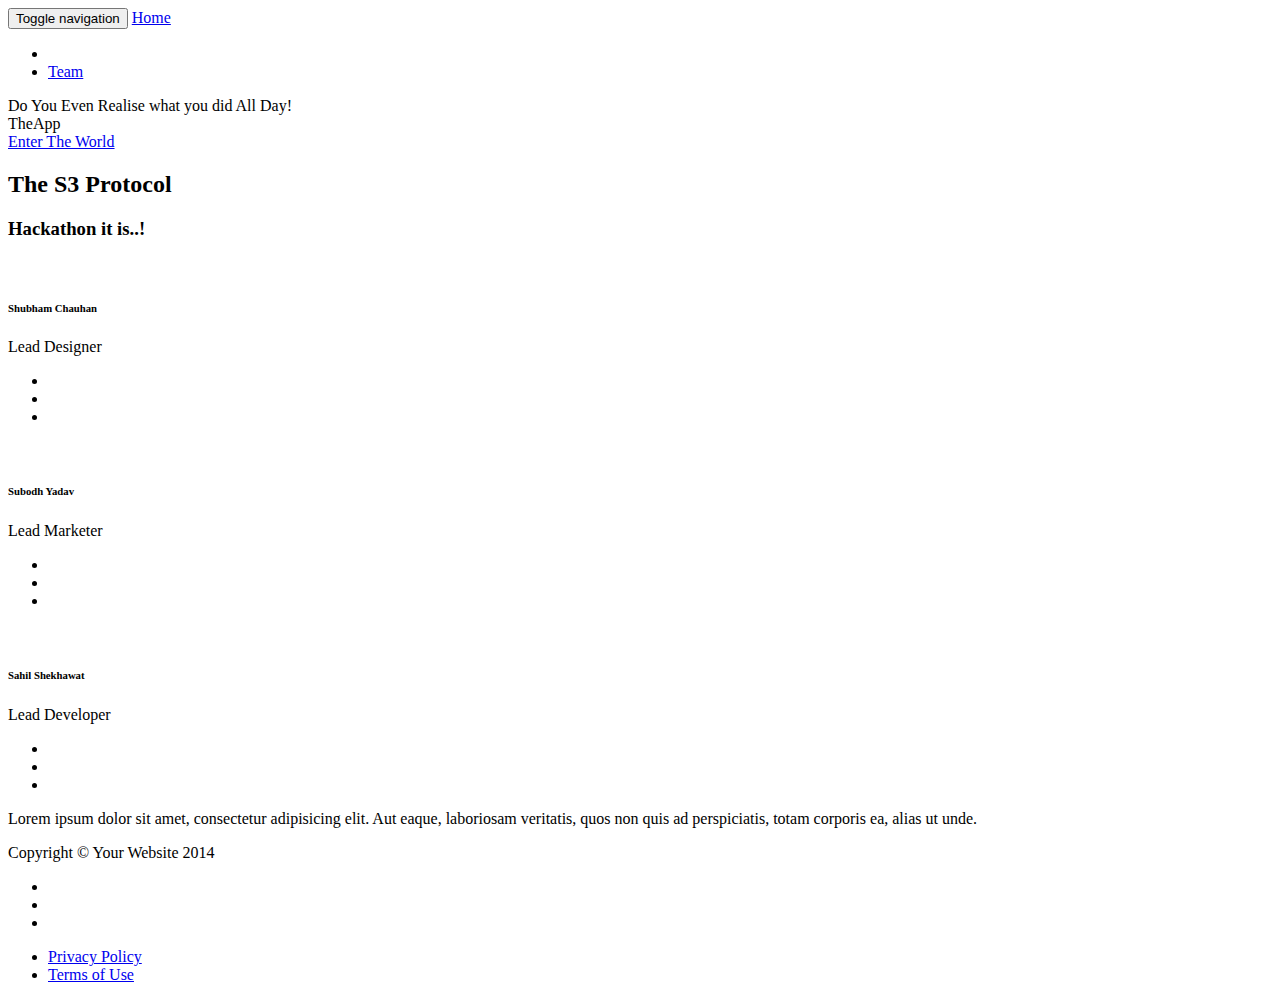
==== commit 48ac474e: "changed links" ====
--- a/templates/index.html
+++ b/templates/index.html
@@ -11,13 +11,13 @@
     <title>Shubham Chauhan</title>
 
     <!-- Bootstrap Core CSS -->
-    <link href="css/bootstrap.min.css" rel="stylesheet">
+    <link href="static/css/bootstrap.min.css" rel="stylesheet">
 
     <!-- Custom CSS -->
-    <link href="css/agency.css" rel="stylesheet">
+    <link href="static/css/agency.css" rel="stylesheet">
 
     <!-- Custom Fonts -->
-    <link href="font-awesome-4.1.0/css/font-awesome.min.css" rel="stylesheet" type="text/css">
+    <link href="static/font-awesome-4.1.0/css/font-awesome.min.css" rel="stylesheet" type="text/css">
     <link href="http://fonts.googleapis.com/css?family=Montserrat:400,700" rel="stylesheet" type="text/css">
     <link href='http://fonts.googleapis.com/css?family=Kaushan+Script' rel='stylesheet' type='text/css'>
     <link href='http://fonts.googleapis.com/css?family=Droid+Serif:400,700,400italic,700italic' rel='stylesheet' type='text/css'>
@@ -70,7 +70,7 @@
             <div class="intro-text">
                 <div class="intro-lead-in">Do You Even Realise what you did All Day!</div>
                 <div class="intro-heading">TheApp</div>
-                <a href="data/index.html" class="page-scroll btn btn-xl">Enter The World</a>
+                <a href="static/data/index.html" class="page-scroll btn btn-xl">Enter The World</a>
             </div>
         </div>
     </header>
@@ -88,7 +88,7 @@
             <div class="row">
                 <div class="col-sm-4">
                     <div class="team-member">
-                        <img src="img/team/1.jpg" class="img-responsive img-circle" alt="">
+                        <img src="static/img/team/1.jpg" class="img-responsive img-circle" alt="">
                         <h6>Shubham Chauhan</h6>
                         <p class="text-muted">Lead Designer</p>
                         <ul class="list-inline social-buttons">
@@ -103,7 +103,7 @@
                 </div>
                 <div class="col-sm-4">
                     <div class="team-member">
-                        <img src="img/team/2.jpg" class="img-responsive img-circle" alt="">
+                        <img src="static/img/team/2.jpg" class="img-responsive img-circle" alt="">
                         <h6>Subodh Yadav</h6>
                         <p class="text-muted">Lead Marketer</p>
                         <ul class="list-inline social-buttons">
@@ -118,7 +118,7 @@
                 </div>
                 <div class="col-sm-4">
                     <div class="team-member">
-                        <img src="img/team/3.jpg" class="img-responsive img-circle" alt="">
+                        <img src="static/img/team/3.jpg" class="img-responsive img-circle" alt="">
                         <h6>Sahil Shekhawat</h6>
                         <p class="text-muted">Lead Developer</p>
                         <ul class="list-inline social-buttons">
@@ -139,269 +139,6 @@
             </div>
         </div>
     </section>
-
-
-<<<<<<< HEAD
-    <!-- Portfolio Modals -->
-    <div class="portfolio-modal modal fade" id="portfolioModal1" tabindex="-1" role="dialog" aria-hidden="true">
-        <div class="modal-content">
-            <div class="close-modal" data-dismiss="modal">
-                <div class="lr">
-                    <div class="rl">
-                    </div>
-                </div>
-            </div>
-            <div class="container">
-                <div class="row">
-                    <div class="col-lg-8 col-lg-offset-2">
-                        <div class="modal-body">
-                            <h2>Project Title</h2>
-                            <hr class="star-primary">
-                            <img src="static/img/portfolio/cabin.png" class="img-responsive img-centered" alt="">
-                            <p>Use this area of the page to describe your project. The icon above is part of a free icon set by <a href="https://sellfy.com/p/8Q9P/jV3VZ/">Flat Icons</a>. On their website, you can download their free set with 16 icons, or you can purchase the entire set with 146 icons for only $12!</p>
-                            <ul class="list-inline item-details">
-                                <li>Client:
-                                    <strong><a href="http://startbootstrap.com">Start Bootstrap</a>
-                                    </strong>
-                                </li>
-                                <li>Date:
-                                    <strong><a href="http://startbootstrap.com">April 2014</a>
-                                    </strong>
-                                </li>
-                                <li>Service:
-                                    <strong><a href="http://startbootstrap.com">Web Development</a>
-                                    </strong>
-                                </li>
-                            </ul>
-                            <button type="button" class="btn btn-default" data-dismiss="modal"><i class="fa fa-times"></i> Close</button>
-                        </div>
-                    </div>
-                </div>
-            </div>
-        </div>
-    </div>
-    <div class="portfolio-modal modal fade" id="portfolioModal2" tabindex="-1" role="dialog" aria-hidden="true">
-        <div class="modal-content">
-            <div class="close-modal" data-dismiss="modal">
-                <div class="lr">
-                    <div class="rl">
-                    </div>
-                </div>
-            </div>
-            <div class="container">
-                <div class="row">
-                    <div class="col-lg-8 col-lg-offset-2">
-                        <div class="modal-body">
-                            <h2>Project Title</h2>
-                            <hr class="star-primary">
-                            <img src="static/img/portfolio/cake.png" class="img-responsive img-centered" alt="">
-                            <p>Use this area of the page to describe your project. The icon above is part of a free icon set by <a href="https://sellfy.com/p/8Q9P/jV3VZ/">Flat Icons</a>. On their website, you can download their free set with 16 icons, or you can purchase the entire set with 146 icons for only $12!</p>
-                            <ul class="list-inline item-details">
-                                <li>Client:
-                                    <strong><a href="http://startbootstrap.com">Start Bootstrap</a>
-                                    </strong>
-                                </li>
-                                <li>Date:
-                                    <strong><a href="http://startbootstrap.com">April 2014</a>
-                                    </strong>
-                                </li>
-                                <li>Service:
-                                    <strong><a href="http://startbootstrap.com">Web Development</a>
-                                    </strong>
-                                </li>
-                            </ul>
-                            <button type="button" class="btn btn-default" data-dismiss="modal"><i class="fa fa-times"></i> Close</button>
-                        </div>
-                    </div>
-                </div>
-            </div>
-        </div>
-    </div>
-    <div class="portfolio-modal modal fade" id="portfolioModal3" tabindex="-1" role="dialog" aria-hidden="true">
-        <div class="modal-content">
-            <div class="close-modal" data-dismiss="modal">
-                <div class="lr">
-                    <div class="rl">
-                    </div>
-                </div>
-            </div>
-            <div class="container">
-                <div class="row">
-                    <div class="col-lg-8 col-lg-offset-2">
-                        <div class="modal-body">
-                            <h2>Project Title</h2>
-                            <hr class="star-primary">
-                            <img src="static/img/portfolio/circus.png" class="img-responsive img-centered" alt="">
-                            <p>Use this area of the page to describe your project. The icon above is part of a free icon set by <a href="https://sellfy.com/p/8Q9P/jV3VZ/">Flat Icons</a>. On their website, you can download their free set with 16 icons, or you can purchase the entire set with 146 icons for only $12!</p>
-                            <ul class="list-inline item-details">
-                                <li>Client:
-                                    <strong><a href="http://startbootstrap.com">Start Bootstrap</a>
-                                    </strong>
-                                </li>
-                                <li>Date:
-                                    <strong><a href="http://startbootstrap.com">April 2014</a>
-                                    </strong>
-                                </li>
-                                <li>Service:
-                                    <strong><a href="http://startbootstrap.com">Web Development</a>
-                                    </strong>
-                                </li>
-                            </ul>
-                            <button type="button" class="btn btn-default" data-dismiss="modal"><i class="fa fa-times"></i> Close</button>
-                        </div>
-                    </div>
-                </div>
-            </div>
-        </div>
-    </div>
-    <div class="portfolio-modal modal fade" id="portfolioModal4" tabindex="-1" role="dialog" aria-hidden="true">
-        <div class="modal-content">
-            <div class="close-modal" data-dismiss="modal">
-                <div class="lr">
-                    <div class="rl">
-                    </div>
-                </div>
-            </div>
-            <div class="container">
-                <div class="row">
-                    <div class="col-lg-8 col-lg-offset-2">
-                        <div class="modal-body">
-                            <h2>Project Title</h2>
-                            <hr class="star-primary">
-                            <img src="static/img/portfolio/game.png" class="img-responsive img-centered" alt="">
-                            <p>Use this area of the page to describe your project. The icon above is part of a free icon set by <a href="https://sellfy.com/p/8Q9P/jV3VZ/">Flat Icons</a>. On their website, you can download their free set with 16 icons, or you can purchase the entire set with 146 icons for only $12!</p>
-                            <ul class="list-inline item-details">
-                                <li>Client:
-                                    <strong><a href="http://startbootstrap.com">Start Bootstrap</a>
-                                    </strong>
-                                </li>
-                                <li>Date:
-                                    <strong><a href="http://startbootstrap.com">April 2014</a>
-                                    </strong>
-                                </li>
-                                <li>Service:
-                                    <strong><a href="http://startbootstrap.com">Web Development</a>
-                                    </strong>
-                                </li>
-                            </ul>
-                            <button type="button" class="btn btn-default" data-dismiss="modal"><i class="fa fa-times"></i> Close</button>
-                        </div>
-                    </div>
-                </div>
-            </div>
-        </div>
-    </div>
-    <div class="portfolio-modal modal fade" id="portfolioModal5" tabindex="-1" role="dialog" aria-hidden="true">
-        <div class="modal-content">
-            <div class="close-modal" data-dismiss="modal">
-                <div class="lr">
-                    <div class="rl">
-                    </div>
-                </div>
-            </div>
-            <div class="container">
-                <div class="row">
-                    <div class="col-lg-8 col-lg-offset-2">
-                        <div class="modal-body">
-                            <h2>Project Title</h2>
-                            <hr class="star-primary">
-                            <img src="static/img/portfolio/safe.png" class="img-responsive img-centered" alt="">
-                            <p>Use this area of the page to describe your project. The icon above is part of a free icon set by <a href="https://sellfy.com/p/8Q9P/jV3VZ/">Flat Icons</a>. On their website, you can download their free set with 16 icons, or you can purchase the entire set with 146 icons for only $12!</p>
-                            <ul class="list-inline item-details">
-                                <li>Client:
-                                    <strong><a href="http://startbootstrap.com">Start Bootstrap</a>
-                                    </strong>
-                                </li>
-                                <li>Date:
-                                    <strong><a href="http://startbootstrap.com">April 2014</a>
-                                    </strong>
-                                </li>
-                                <li>Service:
-                                    <strong><a href="http://startbootstrap.com">Web Development</a>
-                                    </strong>
-                                </li>
-                            </ul>
-                            <button type="button" class="btn btn-default" data-dismiss="modal"><i class="fa fa-times"></i> Close</button>
-                        </div>
-                    </div>
-                </div>
-            </div>
-        </div>
-    </div>
-    <div class="portfolio-modal modal fade" id="portfolioModal6" tabindex="-1" role="dialog" aria-hidden="true">
-        <div class="modal-content">
-            <div class="close-modal" data-dismiss="modal">
-                <div class="lr">
-                    <div class="rl">
-                    </div>
-                </div>
-            </div>
-            <div class="container">
-                <div class="row">
-                    <div class="col-lg-8 col-lg-offset-2">
-                        <div class="modal-body">
-                            <h2>Project Title</h2>
-                            <hr class="star-primary">
-                            <img src="static/img/portfolio/submarine.png" class="img-responsive img-centered" alt="">
-                            <p>Use this area of the page to describe your project. The icon above is part of a free icon set by <a href="https://sellfy.com/p/8Q9P/jV3VZ/">Flat Icons</a>. On their website, you can download their free set with 16 icons, or you can purchase the entire set with 146 icons for only $12!</p>
-                            <ul class="list-inline item-details">
-                                <li>Client:
-                                    <strong><a href="http://startbootstrap.com">Start Bootstrap</a>
-                                    </strong>
-                                </li>
-                                <li>Date:
-                                    <strong><a href="http://startbootstrap.com">April 2014</a>
-                                    </strong>
-                                </li>
-                                <li>Service:
-                                    <strong><a href="http://startbootstrap.com">Web Development</a>
-                                    </strong>
-                                </li>
-                            </ul>
-                            <button type="button" class="btn btn-default" data-dismiss="modal"><i class="fa fa-times"></i> Close</button>
-                        </div>
-                    </div>
-                </div>
-            </div>
-        </div>
-    </div>
-
-    <div class="portfolio-modal modal fade" id="signin_modal" tabindex="-1" role="dialog" aria-hidden="true">
-        <div class="modal-content">
-            <div class="close-modal" data-dismiss="modal">
-                <div class="lr">
-                    <div class="rl">
-                    </div>
-                </div>
-            </div>
-            <div class="container">
-                <div class="row">
-                    <div class="col-lg-8 col-lg-offset-2">
-                        <div class="modal-header">
-                            <button type="button" class="close" data-dismiss="modal" aria-hidden="true">×</button>
-                            <h1 class="text-center">Login</h1>
-                        </div>
-                        <div class="modal-body">
-                            <form class="form col-md-12 center-block">
-                            <div class="form-group">
-                              <input type="text" class="form-control input-lg" placeholder="Email">
-                            </div>
-                            <div class="form-group">
-                              <input type="password" class="form-control input-lg" placeholder="Password">
-                            </div>
-                            <div class="form-group">
-                              <button class="btn btn-primary btn-lg btn-block">Sign In</button>
-                              <span class="pull-right"><a href="#">Register</a></span><span><a href="#">Need help?</a></span>
-                            </div>
-                          </form>
-                        </div>
-                        <div class="modal-footer">
-                            <div class="col-md-12">
-                            <button class="btn" data-dismiss="modal" aria-hidden="true">Cancel</button>
-                            </div>
-                        </div>
-                    </div>
-=======
 
     <footer>
         <div class="container">
@@ -426,28 +163,27 @@
                         <li><a href="#">Terms of Use</a>
                         </li>
                     </ul>
->>>>>>> 3cb30ea980812e76509040c2e835936476cf0194
                 </div>
             </div>
         </div>
     </footer>
 
     <!-- jQuery Version 1.11.0 -->
-    <script src="js/jquery-1.11.0.js"></script>
+    <script src="static/js/jquery-1.11.0.js"></script>
 
     <!-- Bootstrap Core JavaScript -->
-    <script src="js/bootstrap.min.js"></script>
+    <script src="static/js/bootstrap.min.js"></script>
 
     <!-- Plugin JavaScript -->
     <script src="http://cdnjs.cloudflare.com/ajax/libs/jquery-easing/1.3/jquery.easing.min.js"></script>
-    <script src="js/classie.js"></script>
-    <script src="js/cbpAnimatedHeader.js"></script>
+    <script src="static/js/classie.js"></script>
+    <script src="static/js/cbpAnimatedHeader.js"></script>
 
     <!-- Contact Form JavaScript -->
-    <script src="js/jqBootstrapValidation.js"></script>
-    <script src="js/contact_me.js"></script>
+    <script src="static/js/jqBootstrapValidation.js"></script>
+    <script src="static/js/contact_me.js"></script>
 
     <!-- Custom Theme JavaScript -->
-    <script src="js/agency.js"></script>
+    <script src="static/js/agency.js"></script>
 </body>
 </html>
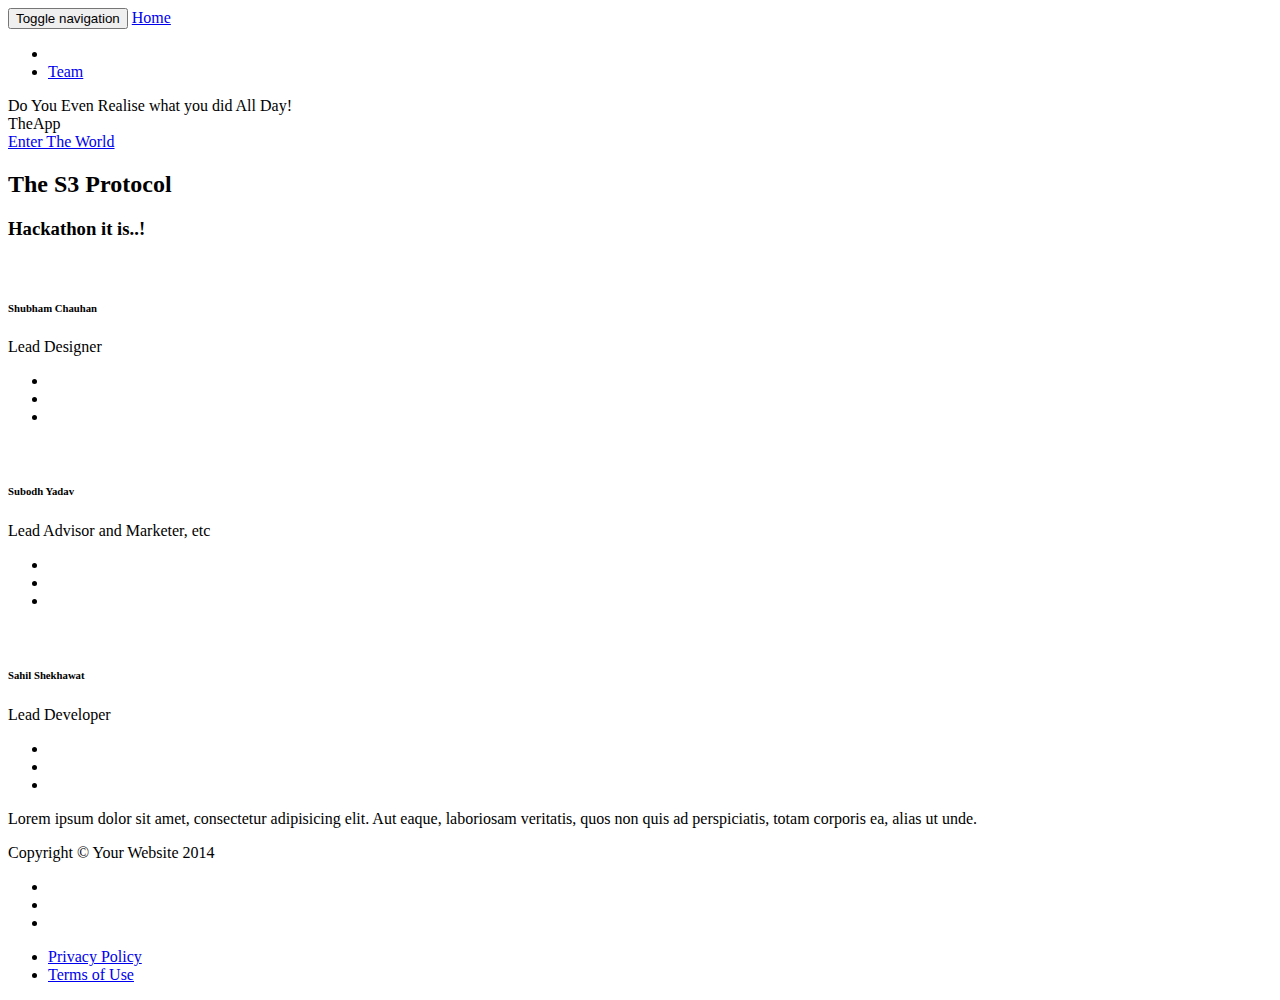
==== commit a87aa081: "asas" ====
--- a/templates/index.html
+++ b/templates/index.html
@@ -8,7 +8,7 @@
     <meta name="description" content="">
     <meta name="author" content="">
 
-    <title>Shubham Chauhan</title>
+    <title>Hackathon App</title>
 
     <!-- Bootstrap Core CSS -->
     <link href="static/css/bootstrap.min.css" rel="stylesheet">
@@ -17,6 +17,7 @@
     <link href="static/css/agency.css" rel="stylesheet">
 
     <!-- Custom Fonts -->
+
     <link href="static/font-awesome-4.1.0/css/font-awesome.min.css" rel="stylesheet" type="text/css">
     <link href="http://fonts.googleapis.com/css?family=Montserrat:400,700" rel="stylesheet" type="text/css">
     <link href='http://fonts.googleapis.com/css?family=Kaushan+Script' rel='stylesheet' type='text/css'>
@@ -50,7 +51,7 @@
 
             <!-- Collect the nav links, forms, and other content for toggling -->
             <div class="collapse navbar-collapse" id="bs-example-navbar-collapse-1">
-                <ul class="nav navbar-nav navbar-right">
+                <ul class="nav navbar-nav navbar-left">
                     <li class="hidden">
                         <a href="#page-top"></a>
                     </li>
@@ -63,6 +64,12 @@
         </div>
         <!-- /.container-fluid -->
     </nav>
+
+    <!-- scripts -->
+    <script src="static/js/d3.v2.js"></script>
+    <script src="static/js/cubism.v1.js"></script>
+    <script src="static/js/highlight.min.js"></script>
+
 
     <!-- Header -->
     <header>
@@ -105,7 +112,7 @@
                     <div class="team-member">
                         <img src="static/img/team/2.jpg" class="img-responsive img-circle" alt="">
                         <h6>Subodh Yadav</h6>
-                        <p class="text-muted">Lead Marketer</p>
+                        <p class="text-muted">Lead Advisor and Marketer, etc</p>
                         <ul class="list-inline social-buttons">
                             <li><a href="#"><i class="fa fa-twitter"></i></a>
                             </li>
@@ -185,5 +192,6 @@
 
     <!-- Custom Theme JavaScript -->
     <script src="static/js/agency.js"></script>
+
 </body>
 </html>
